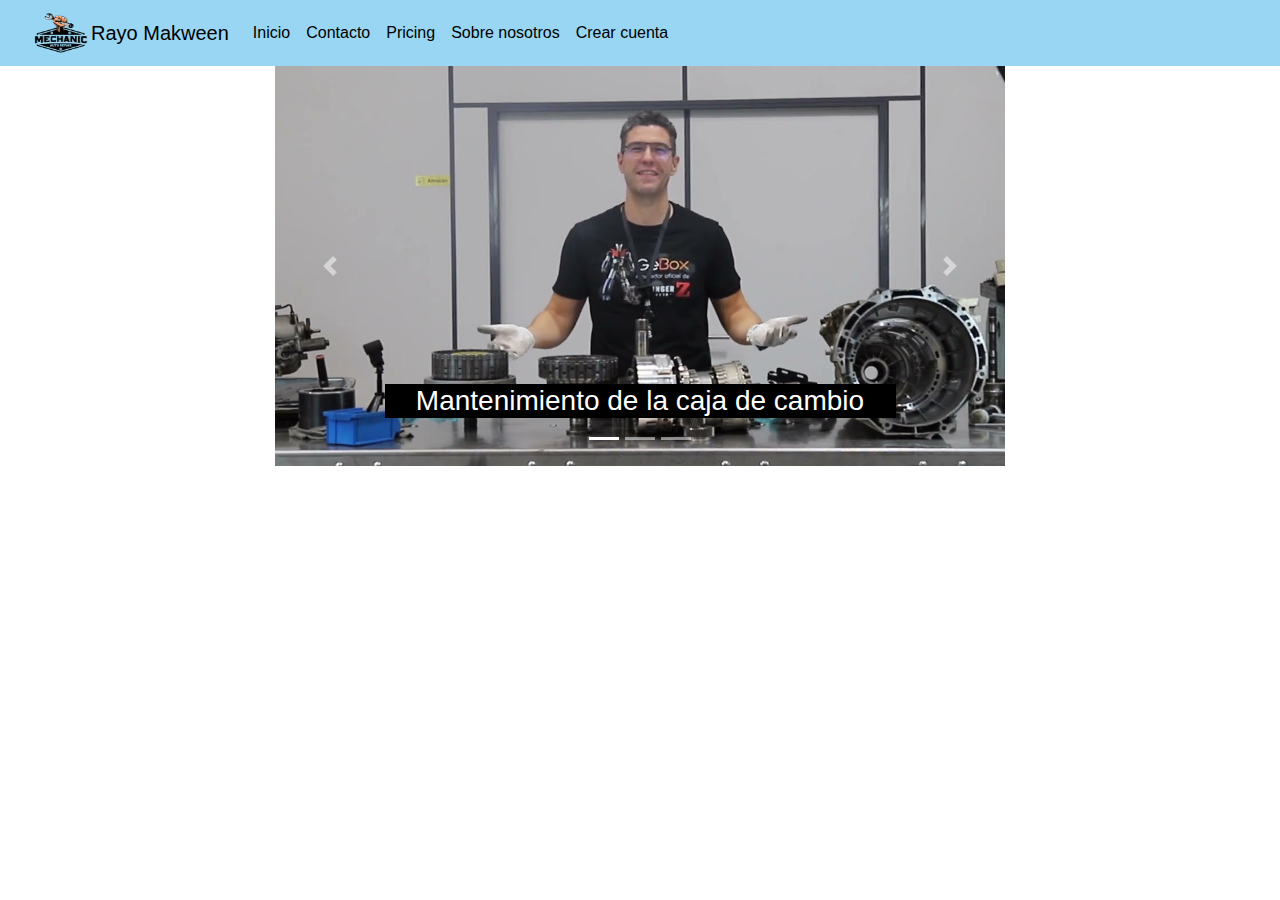
==== index.html @ 9b73094e "registro html & js / navbar "crear cuenta"" ====
<!DOCTYPE html>
<html lang="en">
<head>
    <meta charset="UTF-8">
    <meta http-equiv="X-UA-Compatible" content="IE=edge">
    <meta name="viewport" content="width=device-width, initial-scale=1.0">
    <title>Rayo Makween</title>
    <!--ACA SE LINKEA CDN DE BOOTSTRAP-->
    <link 
        rel="stylesheet" href="https://maxcdn.bootstrapcdn.com/bootstrap/4.0.0/css/bootstrap.min.css">
        <script src="https://ajax.googleapis.com/ajax/libs/jquery/3.2.1/jquery.min.js"></script>
        <script src="https://maxcdn.bootstrapcdn.com/bootstrap/4.0.0/js/bootstrap.min.js"></script>
    <!--ACA LINKEAMOS EL estilo.css-->
    <link rel="stylesheet" href="estilo.css">
</head>
<body>
    <!--ACA COLOCAMOS EL NAVBAR QUE NOS ENTREGA BOOTSTRAP-->
    <nav class="navbar navbar-expand-lg bg-body-tertiary" id="navcolor">
  <div class="container-fluid">
    <a href="#"><img src="imagenes/logomecanico.png" width="60" height="50"></a>
    <a class="navbar-brand" href="#" id="navletra">Rayo Makween</a>
    <button class="navbar-toggler" type="button" data-bs-toggle="collapse" data-bs-target="#navbarNavAltMarkup" aria-controls="navbarNavAltMarkup" aria-expanded="false" aria-label="Toggle navigation">
      <span class="navbar-toggler-icon"></span>
    </button>
    <div class="collapse navbar-collapse" id="navbarNavAltMarkup">
      <div class="navbar-nav">
        <a class="nav-link active" aria-current="page" href="index.html" id="navletra">Inicio</a>
        <a class="nav-link" href="contacto.html" id="navletra">Contacto</a>
        <a class="nav-link" href="#" id="navletra">Pricing</a>
        <a class="nav-link" href="#" id="navletra">Sobre nosotros</a>
        <a class="nav-link" href="registro.html" id="navletra">Crear cuenta</a>
      </div>
    </div>
  </div>
</nav>
<!-- CARRUSEL -->
<div class="container">
  <div class="row">
    <div class="col-md-8 mx-auto">
      <div id="myCarousel" class="carousel slide" data-ride="carousel">
        <ol class="carousel-indicators"> <!-- indicadores -->
          <li data-target="#myCarousel" data-slide-to="0" class="active"></li>
          <li data-target="#myCarousel" data-slide-to="1"></li>
          <li data-target="#myCarousel" data-slide-to="2"></li>
        </ol>
        <div class="carousel-inner"> <!-- imagenes del carrusel -->
          <div class="carousel-item active">
            <img src="imagenes/cajas-cambio.jpg" class="d-block w-100" alt="Imagen 1">
            <div class="carousel-caption">
              <h3 id="navtitulo">Mantenimiento de la caja de cambio</h3> <!-- texto del carrusel -->
            </div>
          </div>
          <div class="carousel-item">
            <img src="imagenes/electronica-automotriz.jpg" class="d-block w-100" alt="Imagen 2">
            <div class="carousel-caption">
              <h3 id="navtitulo">Control de electricidad</h3>
            </div>
          </div>
          <div class="carousel-item">
            <img src="imagenes/suspension-direccion.jpg" class="d-block w-100" alt="Imagen 3">
            <div class="carousel-caption">
              <h3 id="navtitulo">Revisión de suspensiones</h3>
            </div>
          </div>
        </div>
        <a class="carousel-control-prev" href="#myCarousel" role="button" data-slide="prev"> <!-- botones del carrusel -->
          <span class="carousel-control-prev-icon" aria-hidden="true"></span>
          <span class="sr-only">Anterior</span>
        </a>
        <a class="carousel-control-next" href="#myCarousel" role="button" data-slide="next">
          <span class="carousel-control-next-icon" aria-hidden="true"></span>
          <span class="sr-only">Siguiente</span>
        </a>
      </div>
    </div>
  </div>
</div>


</body>
</html>
---- estilo.css ----
#navcolor {
    background-color: rgb(152, 214, 243);
    
}

#navletra {
    color: black;
    
}

#navtitulo{
    color: white;
    background-color: black;
}

.carousel-item img {
    width: 500px;
    height: 400px;
  }
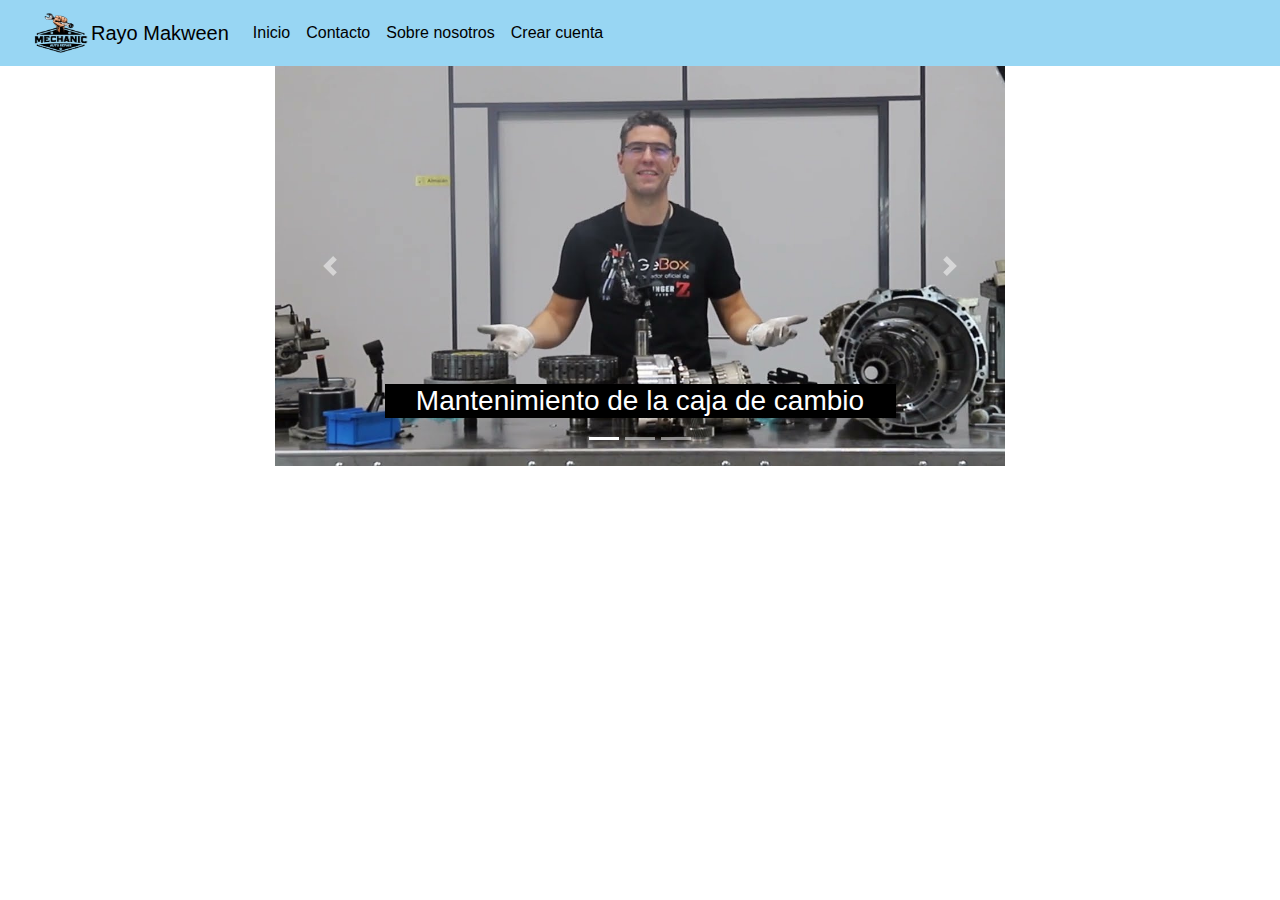
==== commit 7f7e6a24: "href y estilo sobre nosotros y registro" ====
--- a/index.html
+++ b/index.html
@@ -26,8 +26,7 @@
       <div class="navbar-nav">
         <a class="nav-link active" aria-current="page" href="index.html" id="navletra">Inicio</a>
         <a class="nav-link" href="contacto.html" id="navletra">Contacto</a>
-        <a class="nav-link" href="#" id="navletra">Pricing</a>
-        <a class="nav-link" href="#" id="navletra">Sobre nosotros</a>
+        <a class="nav-link" href="nosotros.html" id="navletra">Sobre nosotros</a>
         <a class="nav-link" href="registro.html" id="navletra">Crear cuenta</a>
       </div>
     </div>
--- a/estilo.css
+++ b/estilo.css
@@ -16,5 +16,56 @@
 .carousel-item img {
     width: 500px;
     height: 400px;
-  }
-  +}
+
+#registrocolor{
+    
+    height: 610px;
+    width: 750px;
+    padding: 30px  ; 
+    background-color: rgb(88, 190, 236);
+    border: solid rgb(138, 100, 226) ;
+    margin-left: 10px;
+    margin-right: 10px;
+    margin-top: 5px;
+    margin-bottom: 5px;
+}
+
+#error{
+    color: white;
+    background-color: red;
+    height: auto;
+    width: auto;
+}
+
+#succes{
+    color: white;
+    background-color: green;
+    height: auto;
+    width: auto;
+}
+
+#fondo{
+    background-color: rgb(152, 214, 243);
+}
+
+#titulonosotros{
+    background-color: rgb(152, 214, 243);
+}
+
+#contenedorgr {
+    display: flex;
+    flex-direction: row;
+    justify-content: space-between;
+    position: fixed;
+    bottom: 0;
+    left: 0;
+    right: 0;
+    padding: 10px;
+    background-color: rgb(138, 100, 226);
+}
+
+#contenedorpq {
+    width: 30%;
+
+}
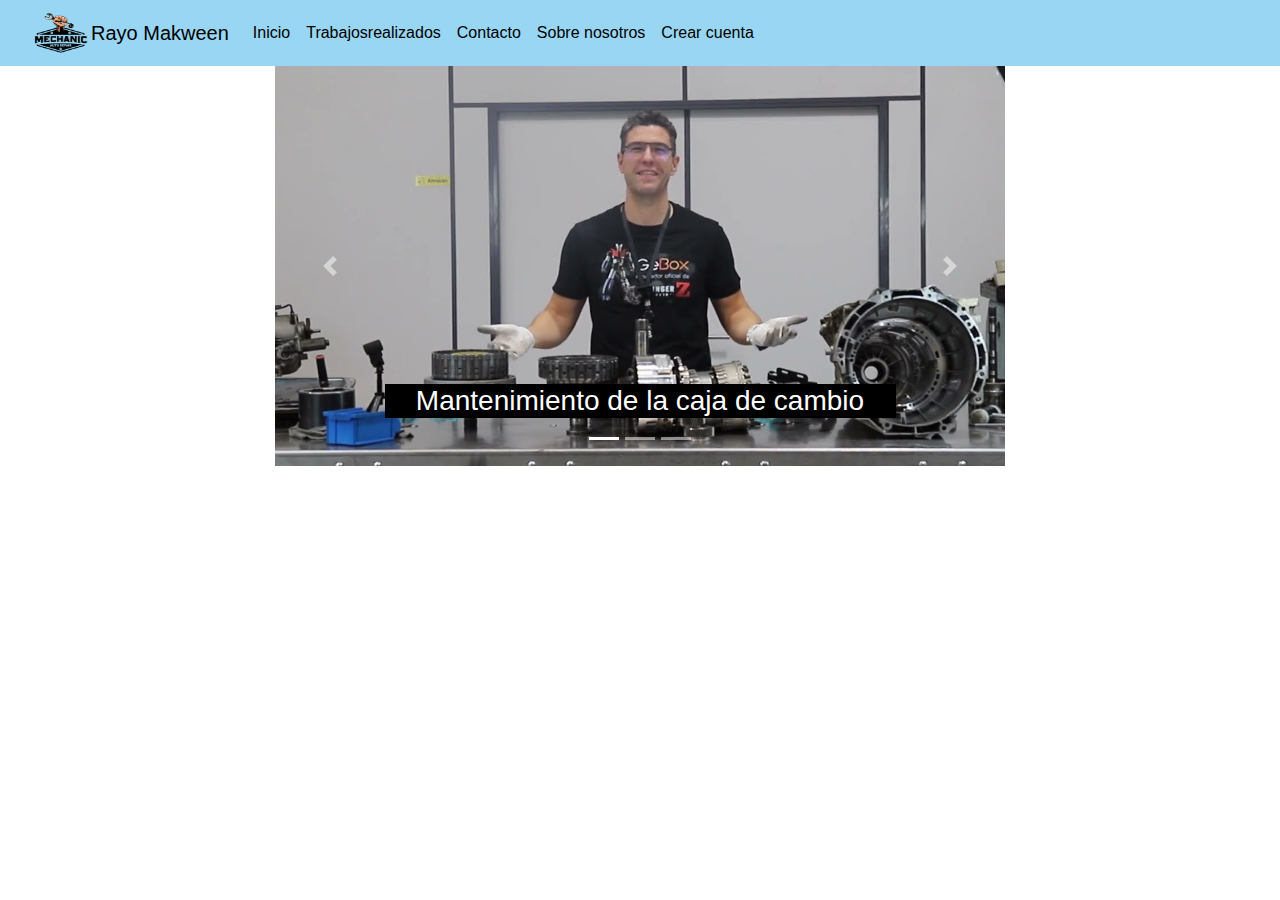
==== commit 0e6e3cc1: "Pequeños cambios" ====
--- a/index.html
+++ b/index.html
@@ -25,6 +25,7 @@
     <div class="collapse navbar-collapse" id="navbarNavAltMarkup">
       <div class="navbar-nav">
         <a class="nav-link active" aria-current="page" href="index.html" id="navletra">Inicio</a>
+        <a class="nav-link" href="Trabajosrealizados.html" id="navletra">Trabajosrealizados</a>
         <a class="nav-link" href="contacto.html" id="navletra">Contacto</a>
         <a class="nav-link" href="nosotros.html" id="navletra">Sobre nosotros</a>
         <a class="nav-link" href="registro.html" id="navletra">Crear cuenta</a>
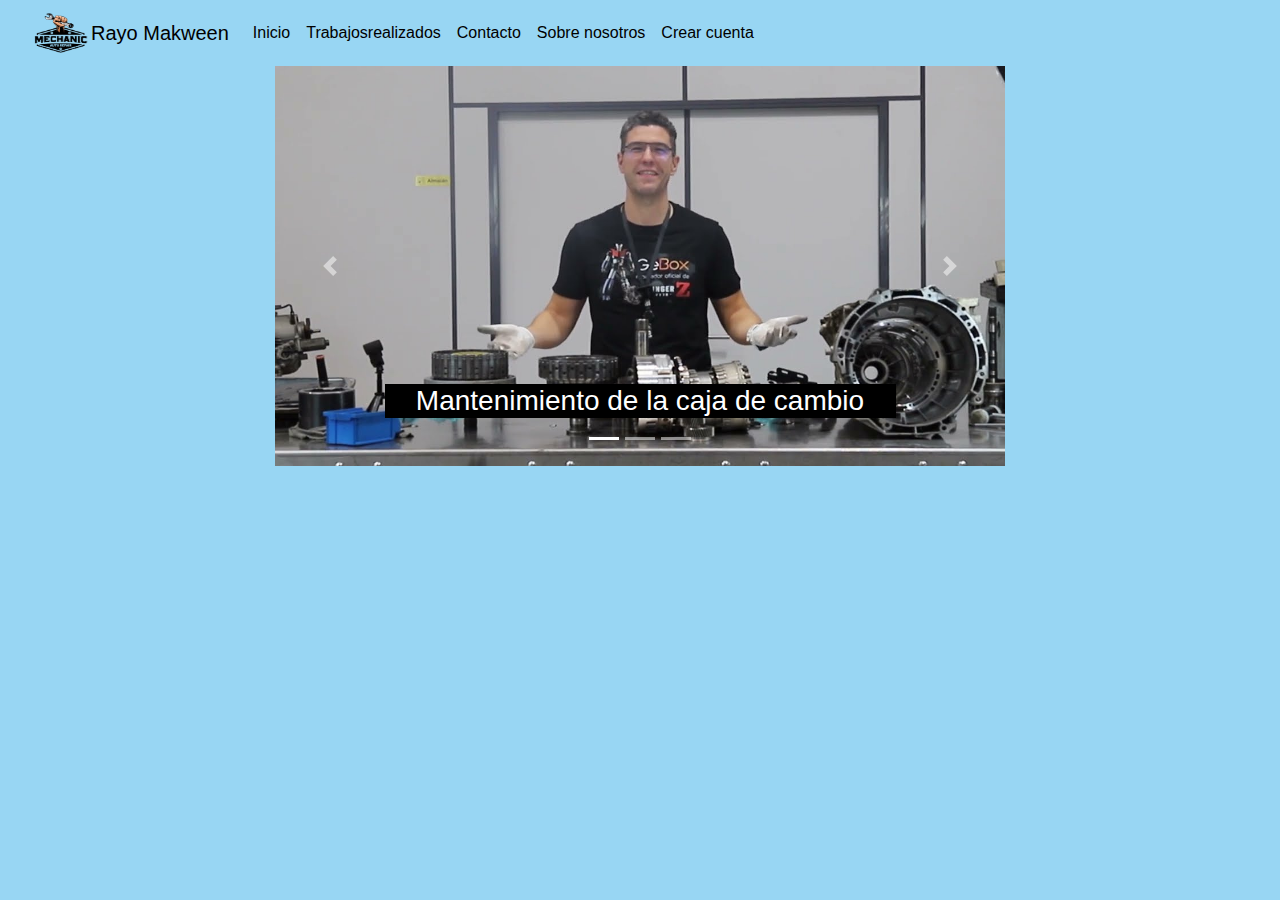
==== commit 4eda94a8: "fondo index" ====
--- a/index.html
+++ b/index.html
@@ -13,7 +13,7 @@
     <!--ACA LINKEAMOS EL estilo.css-->
     <link rel="stylesheet" href="estilo.css">
 </head>
-<body>
+<body id="fondo">
     <!--ACA COLOCAMOS EL NAVBAR QUE NOS ENTREGA BOOTSTRAP-->
     <nav class="navbar navbar-expand-lg bg-body-tertiary" id="navcolor">
   <div class="container-fluid">
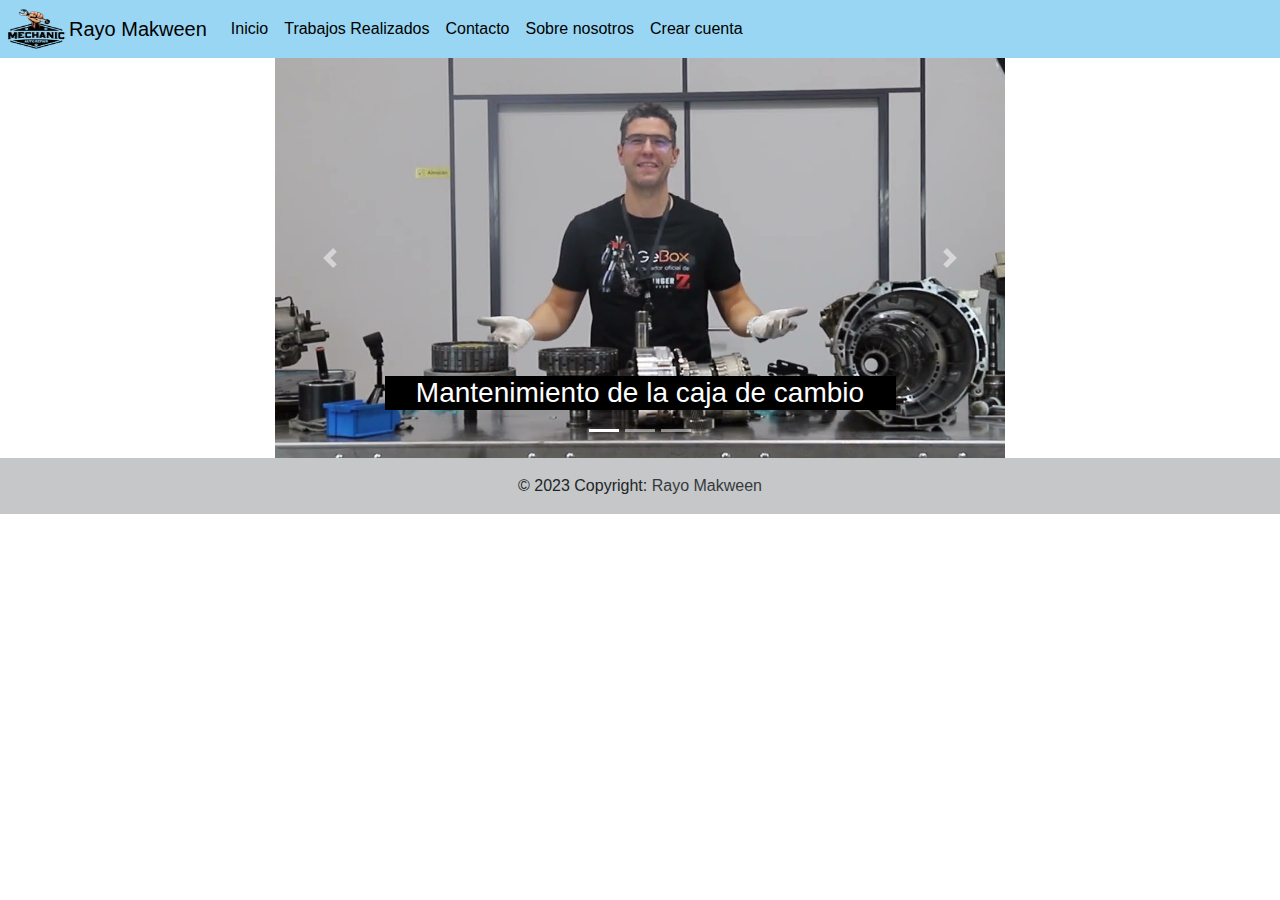
==== commit 586f0406: "Signed-off-by: Masterk2123 <ke.arucutipa@duocuc.cl>" ====
--- a/index.html
+++ b/index.html
@@ -1,37 +1,49 @@
 <!DOCTYPE html>
-<html lang="en">
+<html lang="es">
 <head>
+    <!-- TIPO DE ESCRITURA ACEPTADA SU COMPATIBILIDAD Y MAS CARACTERISTICAS DE LA PAGINA -->
     <meta charset="UTF-8">
+    <meta content="dark" name="color-scheme">
+    <meta content="origin" name="referrer">
+    <meta name="author" content="Masterk2123">
+    <meta name="description" content="actividad-programacion-web">
     <meta http-equiv="X-UA-Compatible" content="IE=edge">
     <meta name="viewport" content="width=device-width, initial-scale=1.0">
     <title>Rayo Makween</title>
+    <link rel="icon" href="icons/logo.png">
     <!--ACA SE LINKEA CDN DE BOOTSTRAP-->
     <link 
         rel="stylesheet" href="https://maxcdn.bootstrapcdn.com/bootstrap/4.0.0/css/bootstrap.min.css">
         <script src="https://ajax.googleapis.com/ajax/libs/jquery/3.2.1/jquery.min.js"></script>
         <script src="https://maxcdn.bootstrapcdn.com/bootstrap/4.0.0/js/bootstrap.min.js"></script>
     <!--ACA LINKEAMOS EL estilo.css-->
-    <link rel="stylesheet" href="estilo.css">
+    <link rel="stylesheet" href="css/style.css">
 </head>
-<body id="fondo">
+<body>
     <!--ACA COLOCAMOS EL NAVBAR QUE NOS ENTREGA BOOTSTRAP-->
-    <nav class="navbar navbar-expand-lg bg-body-tertiary" id="navcolor">
-  <div class="container-fluid">
-    <a href="#"><img src="imagenes/logomecanico.png" width="60" height="50"></a>
-    <a class="navbar-brand" href="#" id="navletra">Rayo Makween</a>
-    <button class="navbar-toggler" type="button" data-bs-toggle="collapse" data-bs-target="#navbarNavAltMarkup" aria-controls="navbarNavAltMarkup" aria-expanded="false" aria-label="Toggle navigation">
+    <!-- CARACTERISTICAS PARA QUE LA PAGINA SEA RESPONSIVA -->
+    <nav class="navbar navbar-expand-lg bg-body-tertiary p-0" id="navcolor">
+      <div class="container-fluid p-1">
+  <!-- ACA COLOCAMOS EL LOGO DE LA EMPRESA EN EL LADO IZQUIERDO DE LA BARRA DE NAVEGACION -->
+  <a href="#"><img src="icons/logo.png" width="65" height="50"></a>
+  <!-- NOMBRAMOS LA EMPRESA EN LA BARRA DE NAVEGACION -->
+  <a class="navbar-brand" href="#" id="navletra">Rayo Makween</a>
+  <!-- CARACTERISTICAS DE LOS BOTONES EN LA BARRA DE NAVEGACION -->
+  <button class="navbar-toggler" type="button" data-bs-toggle="collapse" data-bs-target="#navbarNavAltMarkup" 
+  aria-controls="navbarNavAltMarkup" aria-expanded="false" aria-label="Toggle navigation">
       <span class="navbar-toggler-icon"></span>
-    </button>
-    <div class="collapse navbar-collapse" id="navbarNavAltMarkup">
+  </button>
+  <div class="collapse navbar-collapse" id="navbarNavAltMarkup">
+      <!-- LINKS DE AS PAGINAS SELECCIONABLES -->
       <div class="navbar-nav">
         <a class="nav-link active" aria-current="page" href="index.html" id="navletra">Inicio</a>
-        <a class="nav-link" href="Trabajosrealizados.html" id="navletra">Trabajosrealizados</a>
+        <a class="nav-link" href="pag_caja.html" id="navletra">Trabajos Realizados</a>
         <a class="nav-link" href="contacto.html" id="navletra">Contacto</a>
         <a class="nav-link" href="nosotros.html" id="navletra">Sobre nosotros</a>
         <a class="nav-link" href="registro.html" id="navletra">Crear cuenta</a>
-      </div>
-    </div>
   </div>
+</div>
+</div>
 </nav>
 <!-- CARRUSEL -->
 <div class="container">
@@ -45,19 +57,19 @@
         </ol>
         <div class="carousel-inner"> <!-- imagenes del carrusel -->
           <div class="carousel-item active">
-            <img src="imagenes/cajas-cambio.jpg" class="d-block w-100" alt="Imagen 1">
+            <a href="pag_caja.html"><img src="images/cajas-cambio.jpg" class="d-block w-100" alt="Imagen 1"></a>
             <div class="carousel-caption">
               <h3 id="navtitulo">Mantenimiento de la caja de cambio</h3> <!-- texto del carrusel -->
             </div>
           </div>
           <div class="carousel-item">
-            <img src="imagenes/electronica-automotriz.jpg" class="d-block w-100" alt="Imagen 2">
+            <a href="pag_electri.html"><img src="images/electronica-automotriz.jpg" class="d-block w-100" alt="Imagen 2"></a>
             <div class="carousel-caption">
               <h3 id="navtitulo">Control de electricidad</h3>
             </div>
           </div>
           <div class="carousel-item">
-            <img src="imagenes/suspension-direccion.jpg" class="d-block w-100" alt="Imagen 3">
+            <a href="pag_suspe.html"><img src="images/suspension-direccion.jpg" class="d-block w-100" alt="Imagen 3"></a>
             <div class="carousel-caption">
               <h3 id="navtitulo">Revisión de suspensiones</h3>
             </div>
@@ -75,7 +87,13 @@
     </div>
   </div>
 </div>
-
-
+<footer class="bg-light text-center text-lg-start">
+  <!-- Copyright -->
+  <div class="text-center p-3" style="background-color: rgba(0, 0, 0, 0.2);">
+  © 2023 Copyright:
+  <a class="text-dark" href="#">Rayo Makween</a>
+  </div>
+  <!-- Copyright -->
+</footer>
 </body>
 </html>--- a/css/style.css
+++ b/css/style.css
@@ -0,0 +1,71 @@
+#navcolor {
+    background-color: rgb(152, 214, 243);
+    
+}
+
+#navletra {
+    color: black;
+    
+}
+
+#navtitulo{
+    color: white;
+    background-color: black;
+}
+
+.carousel-item img {
+    width: 500px;
+    height: 400px;
+}
+
+#registrocolor{
+    
+    height: 610px;
+    width: 750px;
+    padding: 30px  ; 
+    background-color: rgb(88, 190, 236);
+    border: solid rgb(138, 100, 226) ;
+    margin-left: 10px;
+    margin-right: 10px;
+    margin-top: 5px;
+    margin-bottom: 5px;
+}
+
+#error{
+    color: white;
+    background-color: red;
+    height: auto;
+    width: auto;
+}
+
+#succes{
+    color: white;
+    background-color: green;
+    height: auto;
+    width: auto;
+}
+
+#fondo{
+    background-color: rgb(152, 214, 243);
+}
+
+#titulonosotros{
+    background-color: rgb(152, 214, 243);
+}
+
+#contenedorgr {
+    display: flex;
+    flex-direction: row;
+    justify-content: space-between;
+    position: fixed;
+    bottom: 0;
+    left: 0;
+    right: 0;
+    padding: 10px;
+    background-color: rgb(138, 100, 226);
+}
+
+#contenedorpq {
+    width: 30%;
+
+}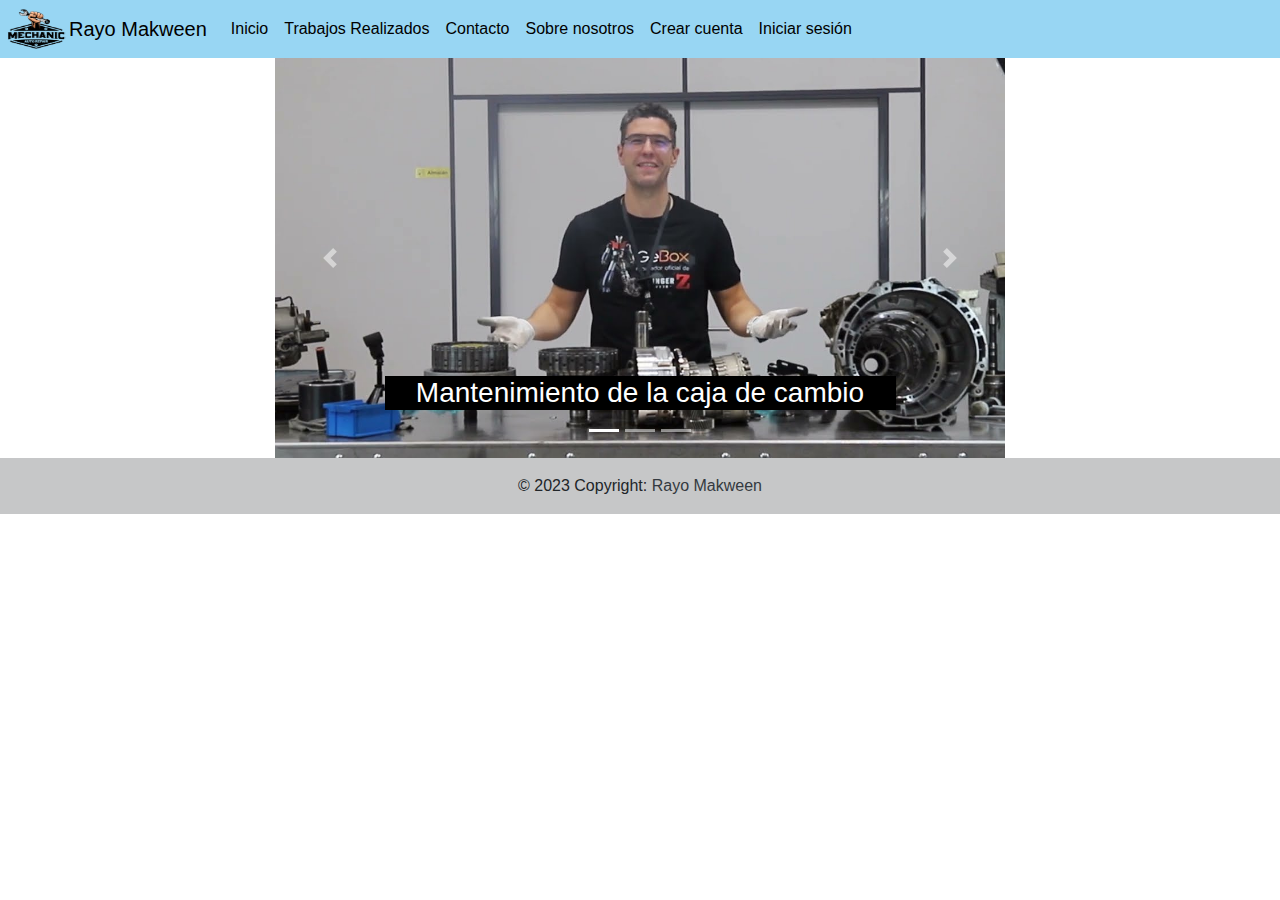
==== commit cb2a32f0: "cambios en iniciosesion.html" ====
--- a/index.html
+++ b/index.html
@@ -41,6 +41,7 @@
         <a class="nav-link" href="contacto.html" id="navletra">Contacto</a>
         <a class="nav-link" href="nosotros.html" id="navletra">Sobre nosotros</a>
         <a class="nav-link" href="registro.html" id="navletra">Crear cuenta</a>
+        <a class="nav-link" href="iniciosesion.html" id="navletra">Iniciar sesión</a>
   </div>
 </div>
 </div>
--- a/css/style.css
+++ b/css/style.css
@@ -23,6 +23,21 @@
     height: 610px;
     width: 750px;
     padding: 30px  ; 
+    background-color: rgb(88, 190, 236);
+    border: solid rgb(138, 100, 226) ;
+    margin-left: 10px;
+    margin-right: 10px;
+    margin-top: 5px;
+    margin-bottom: 5px;
+}
+
+#logincolor{
+    height: 400px;
+    width: 400px;
+    position: absolute;
+    top: 50%;
+    left: 50%;
+    transform: translate(-50%, -50%);
     background-color: rgb(88, 190, 236);
     border: solid rgb(138, 100, 226) ;
     margin-left: 10px;
@@ -68,4 +83,4 @@
 #contenedorpq {
     width: 30%;
 
-}+}
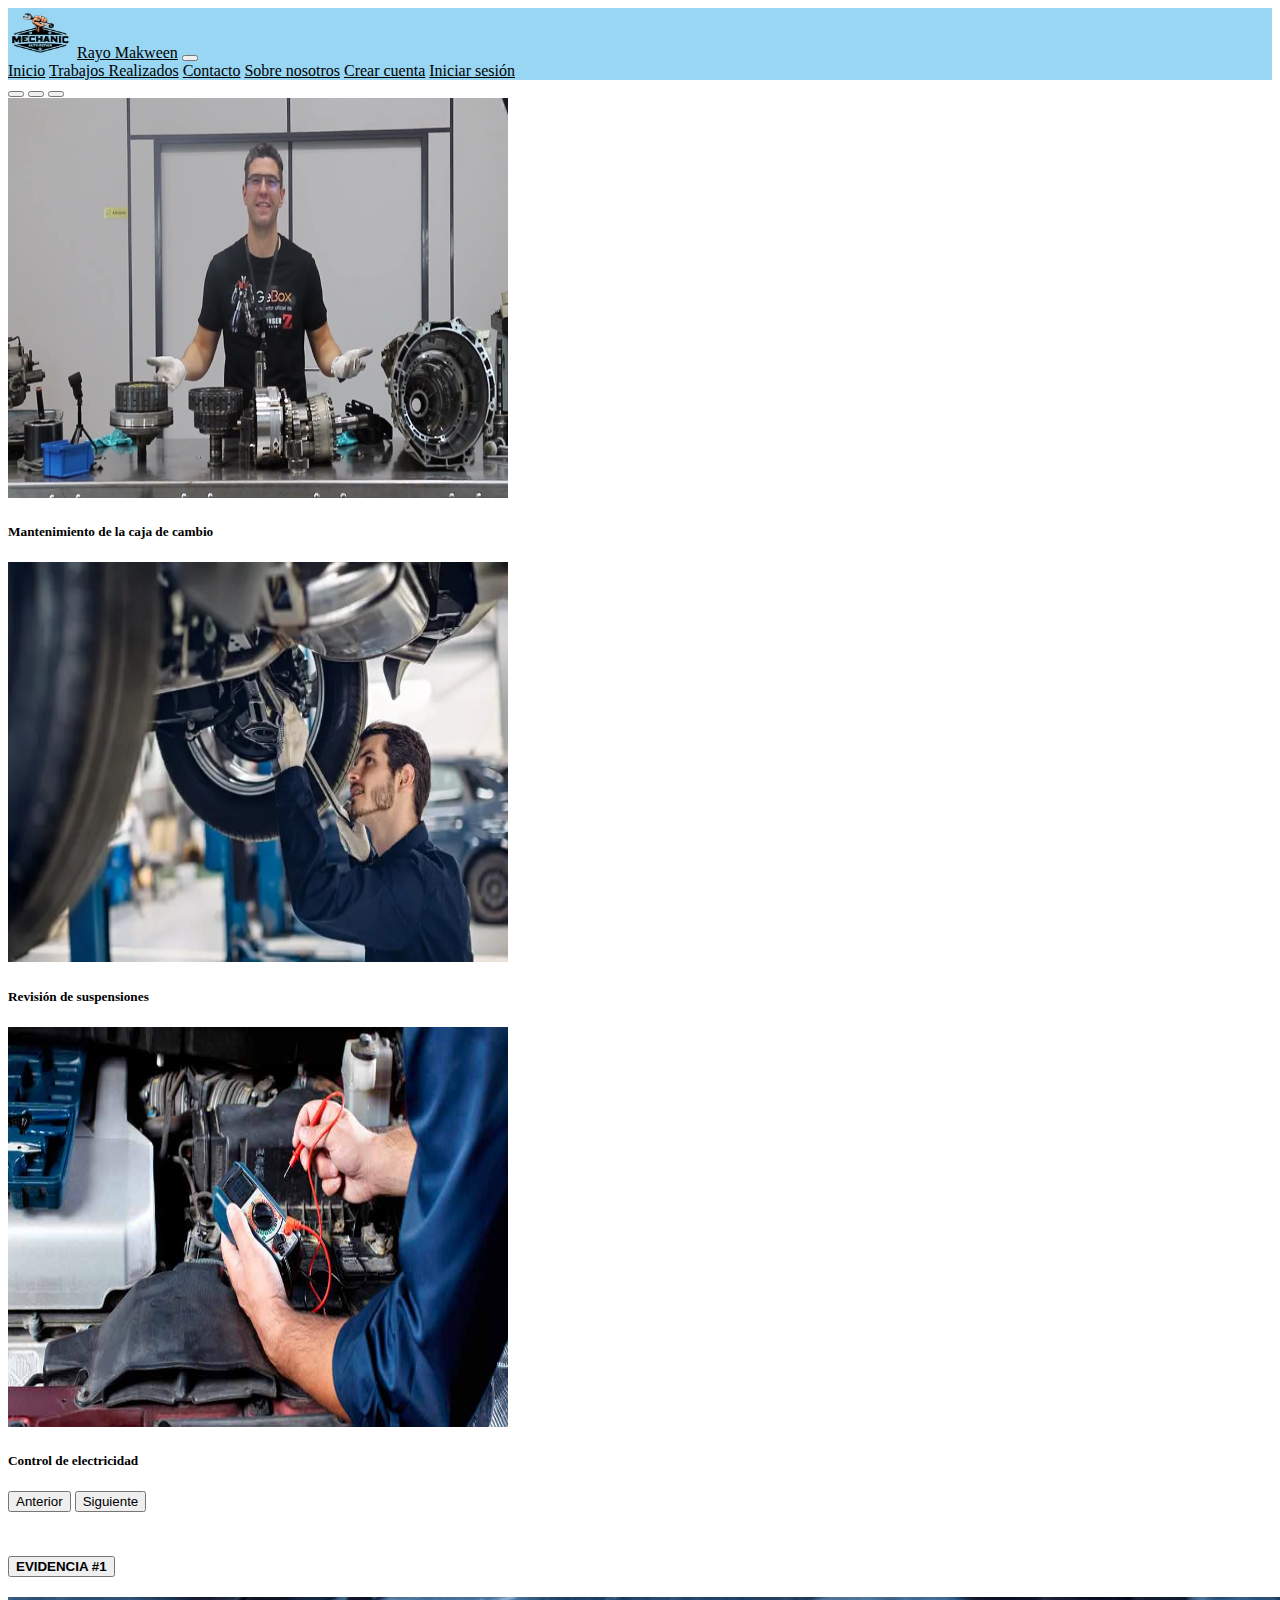
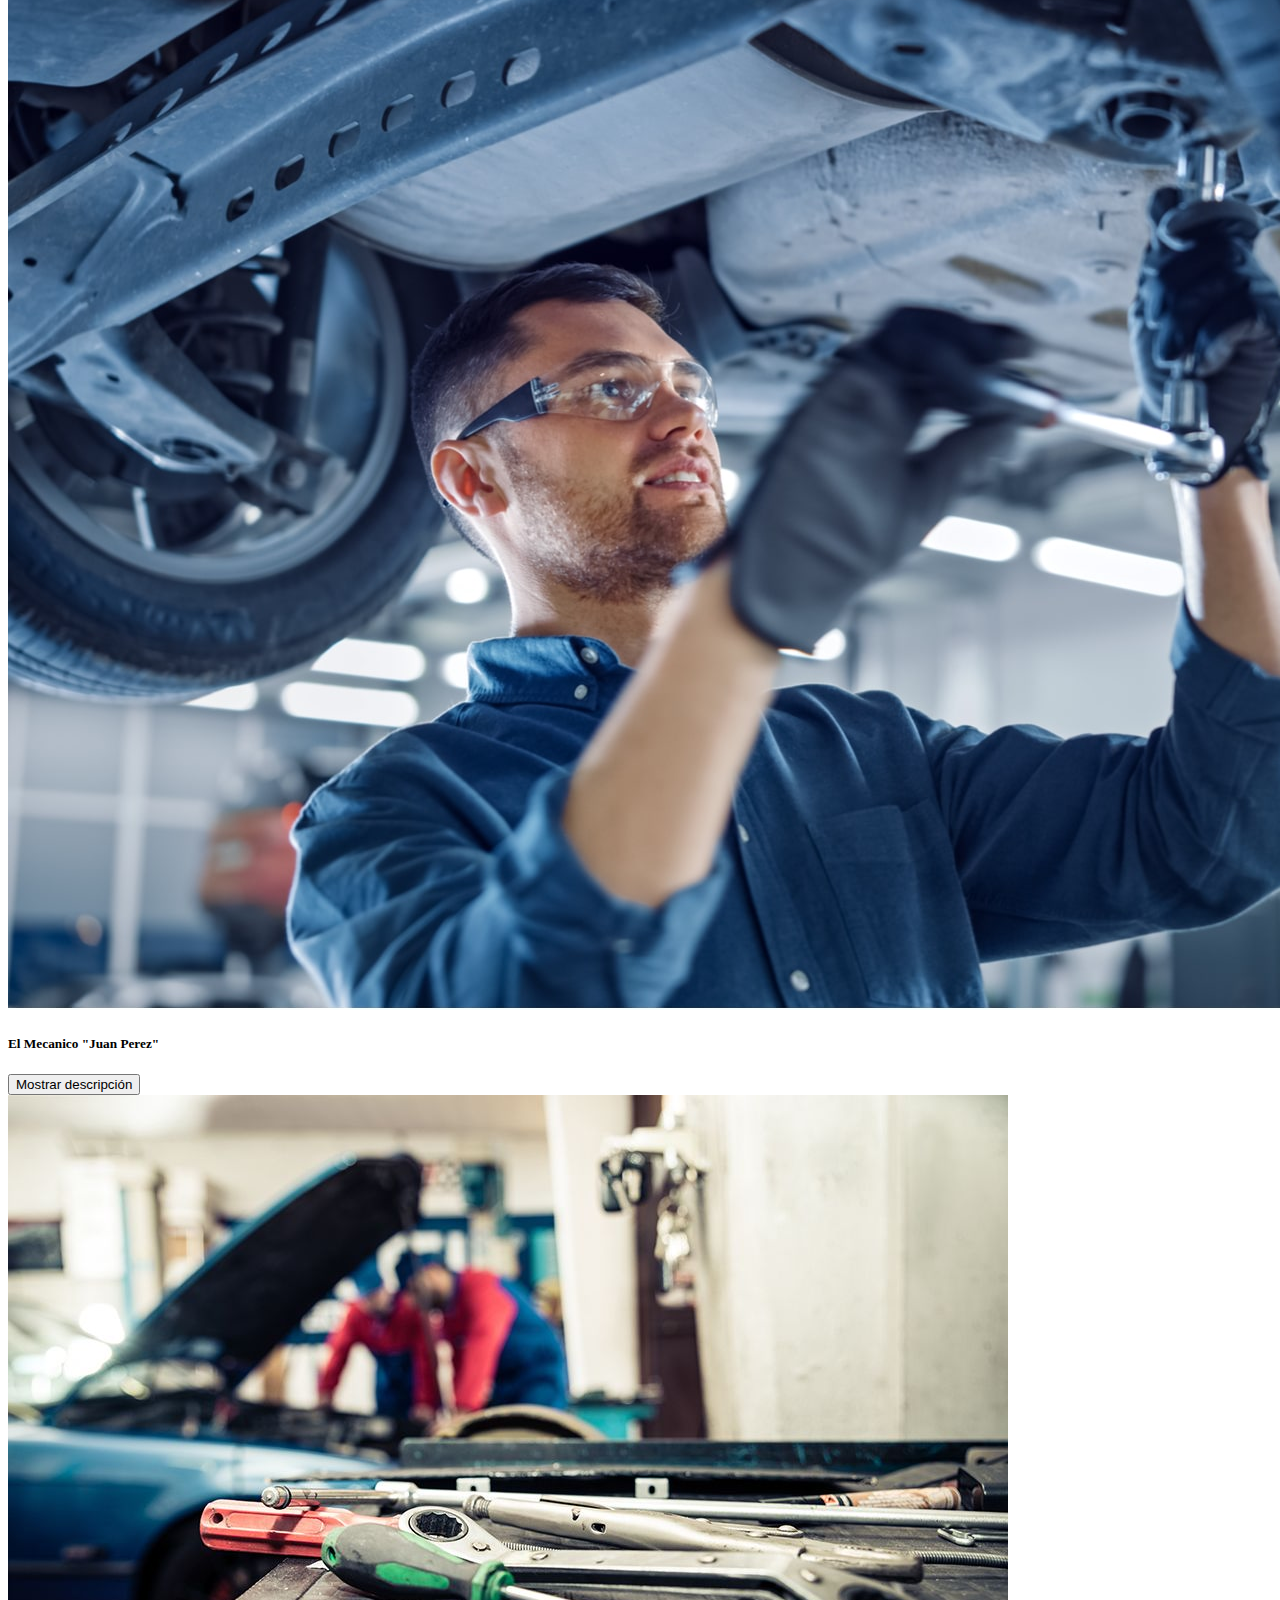
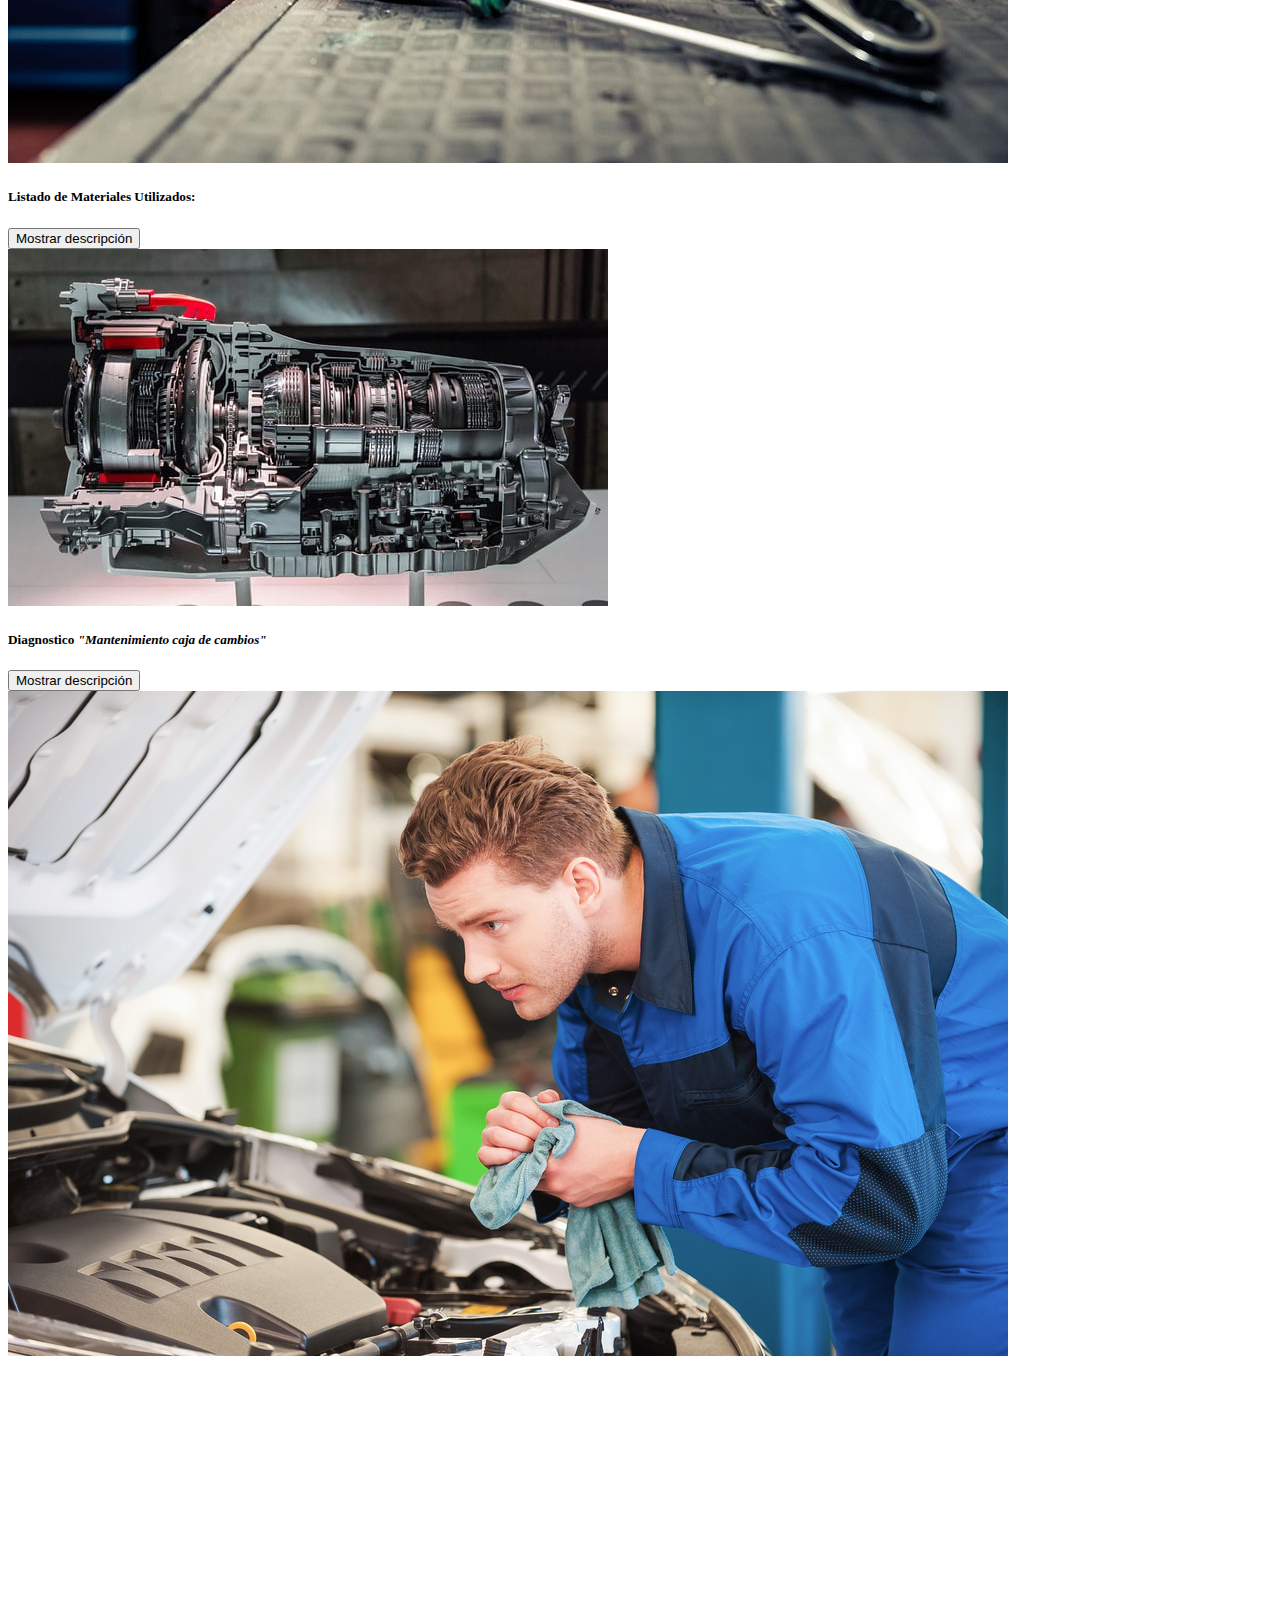
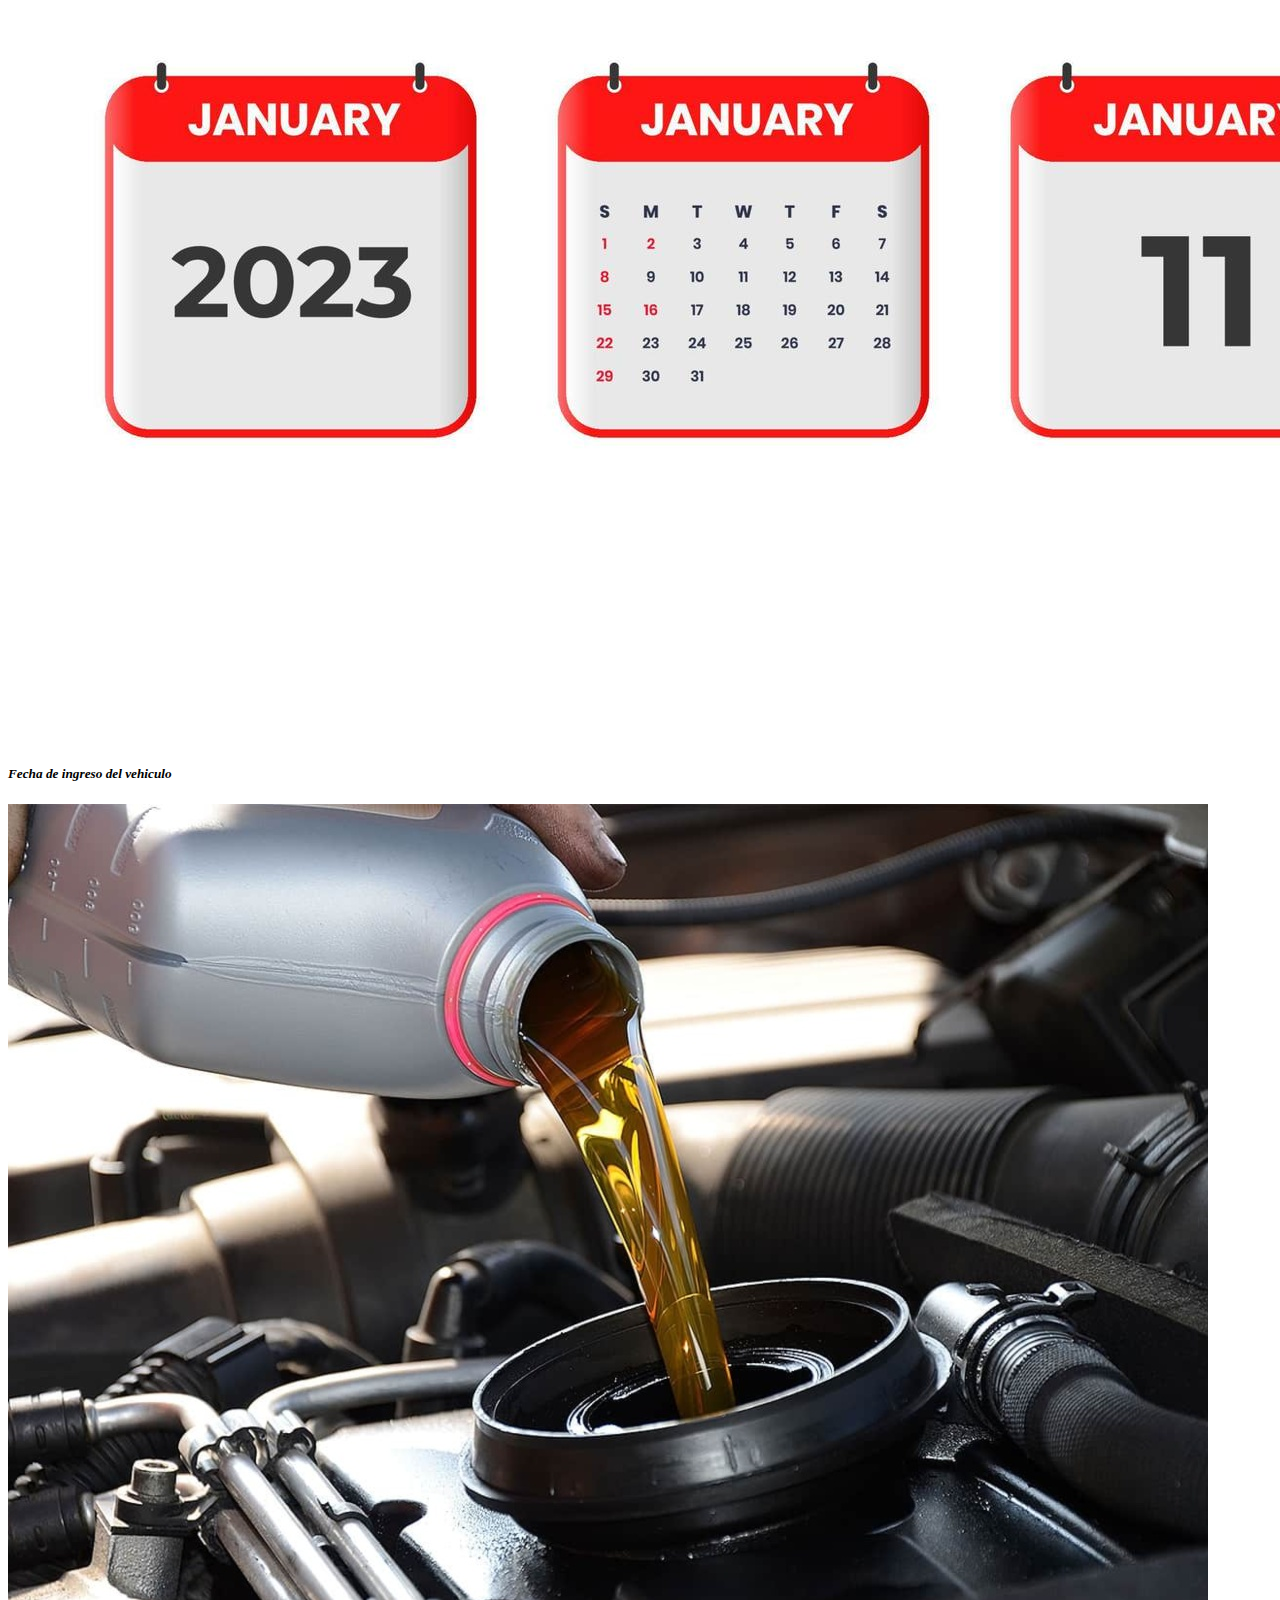
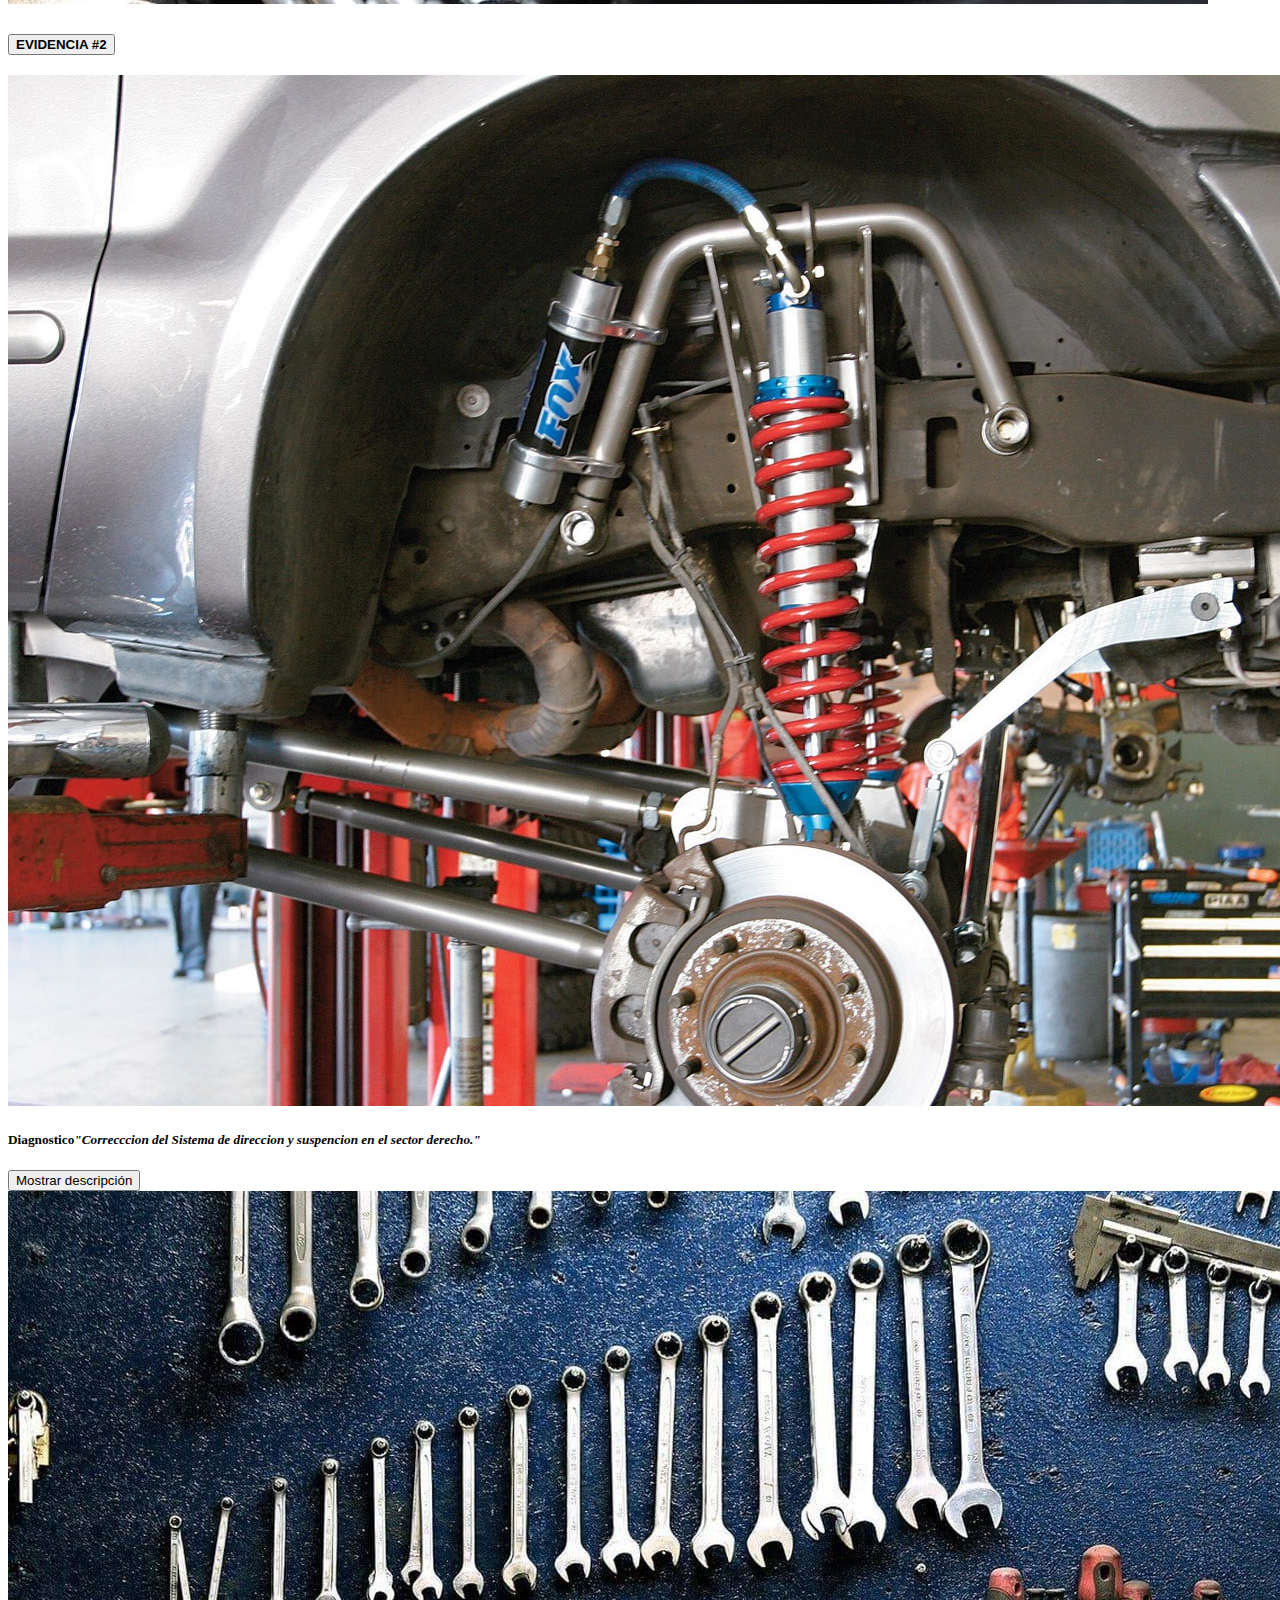
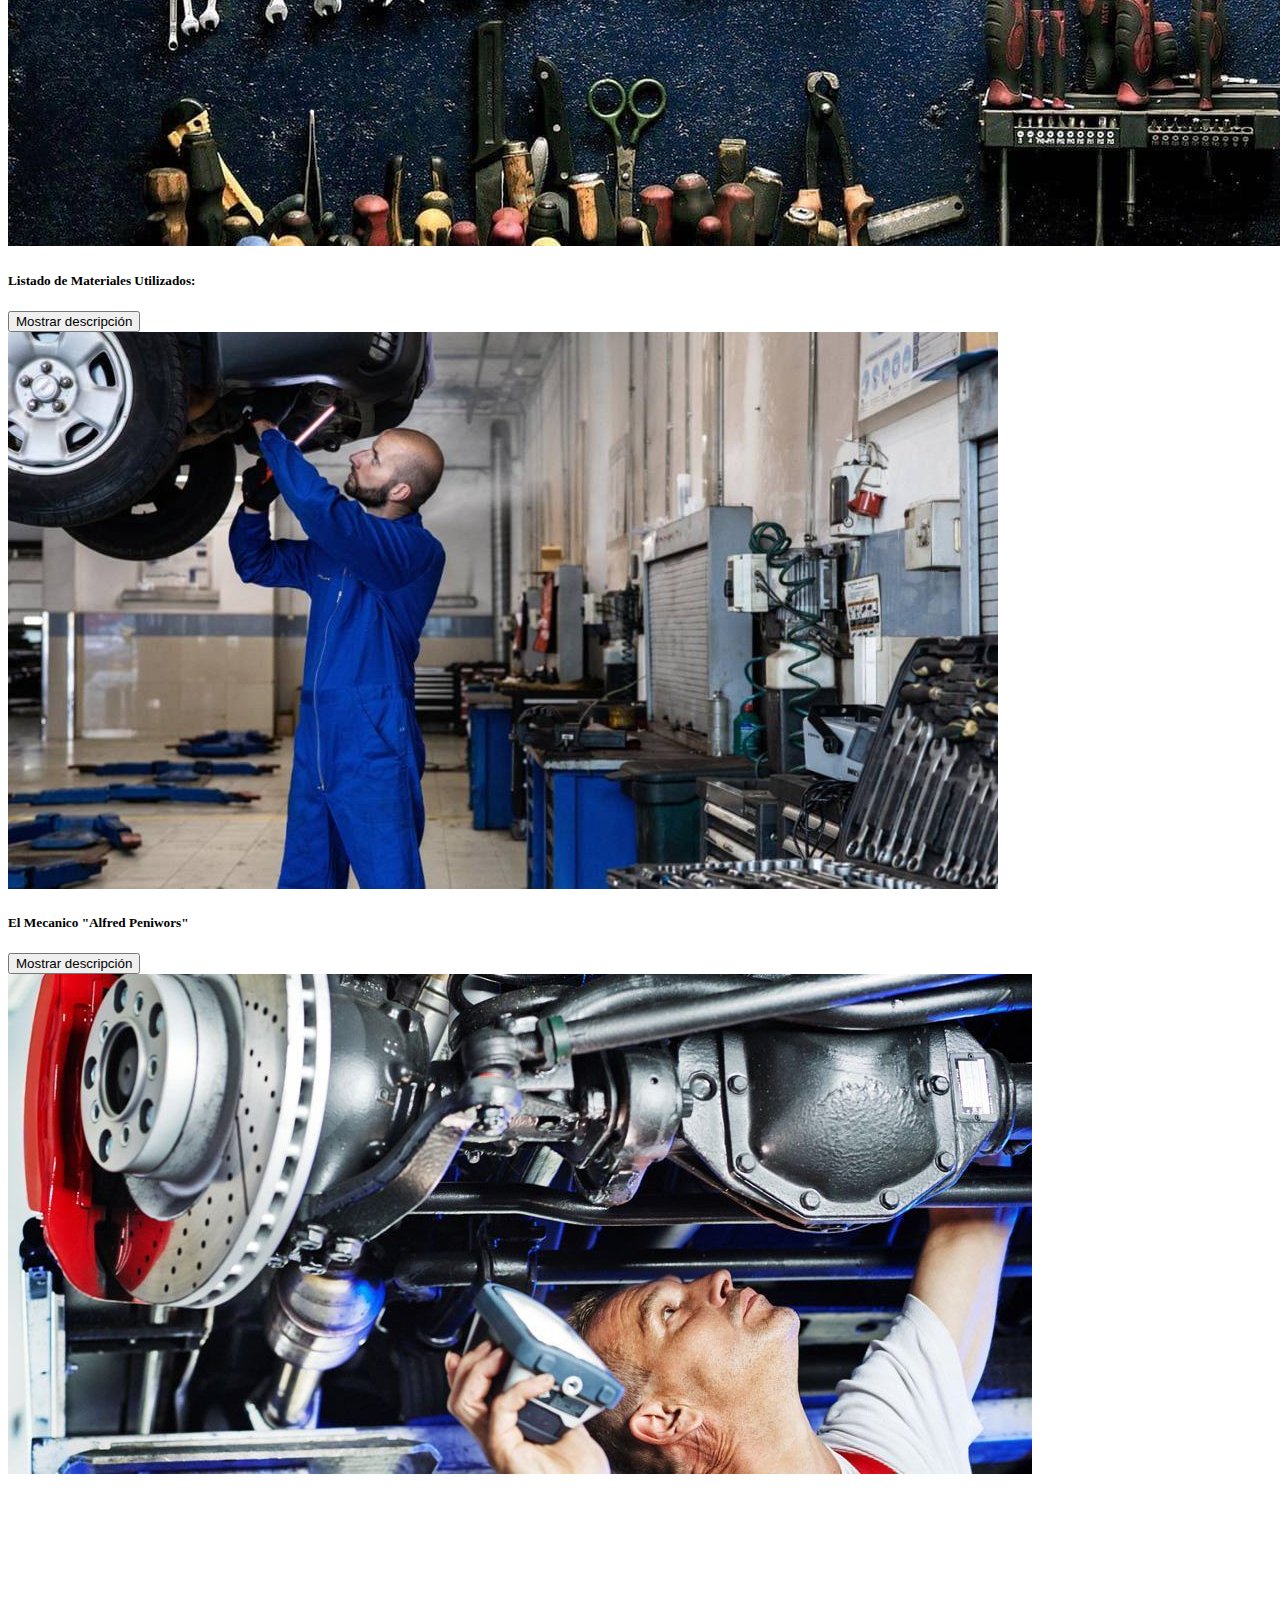
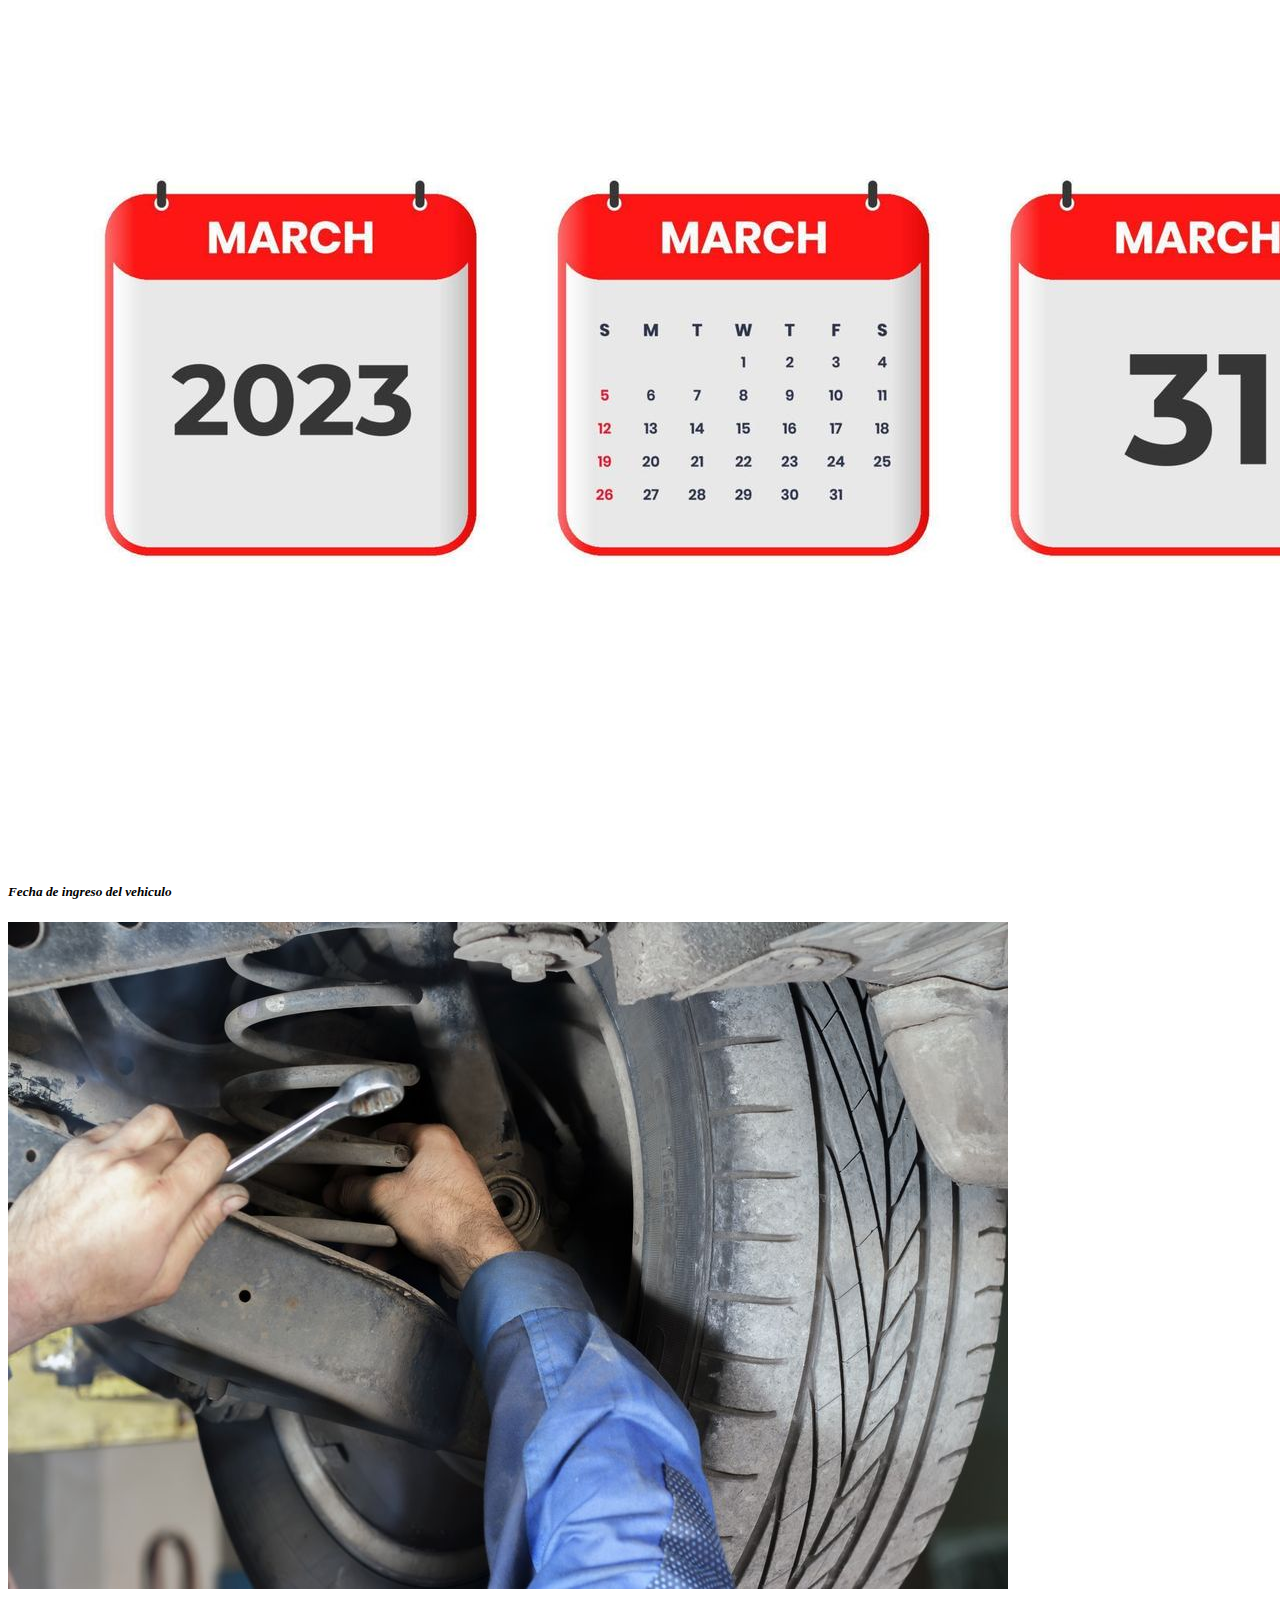
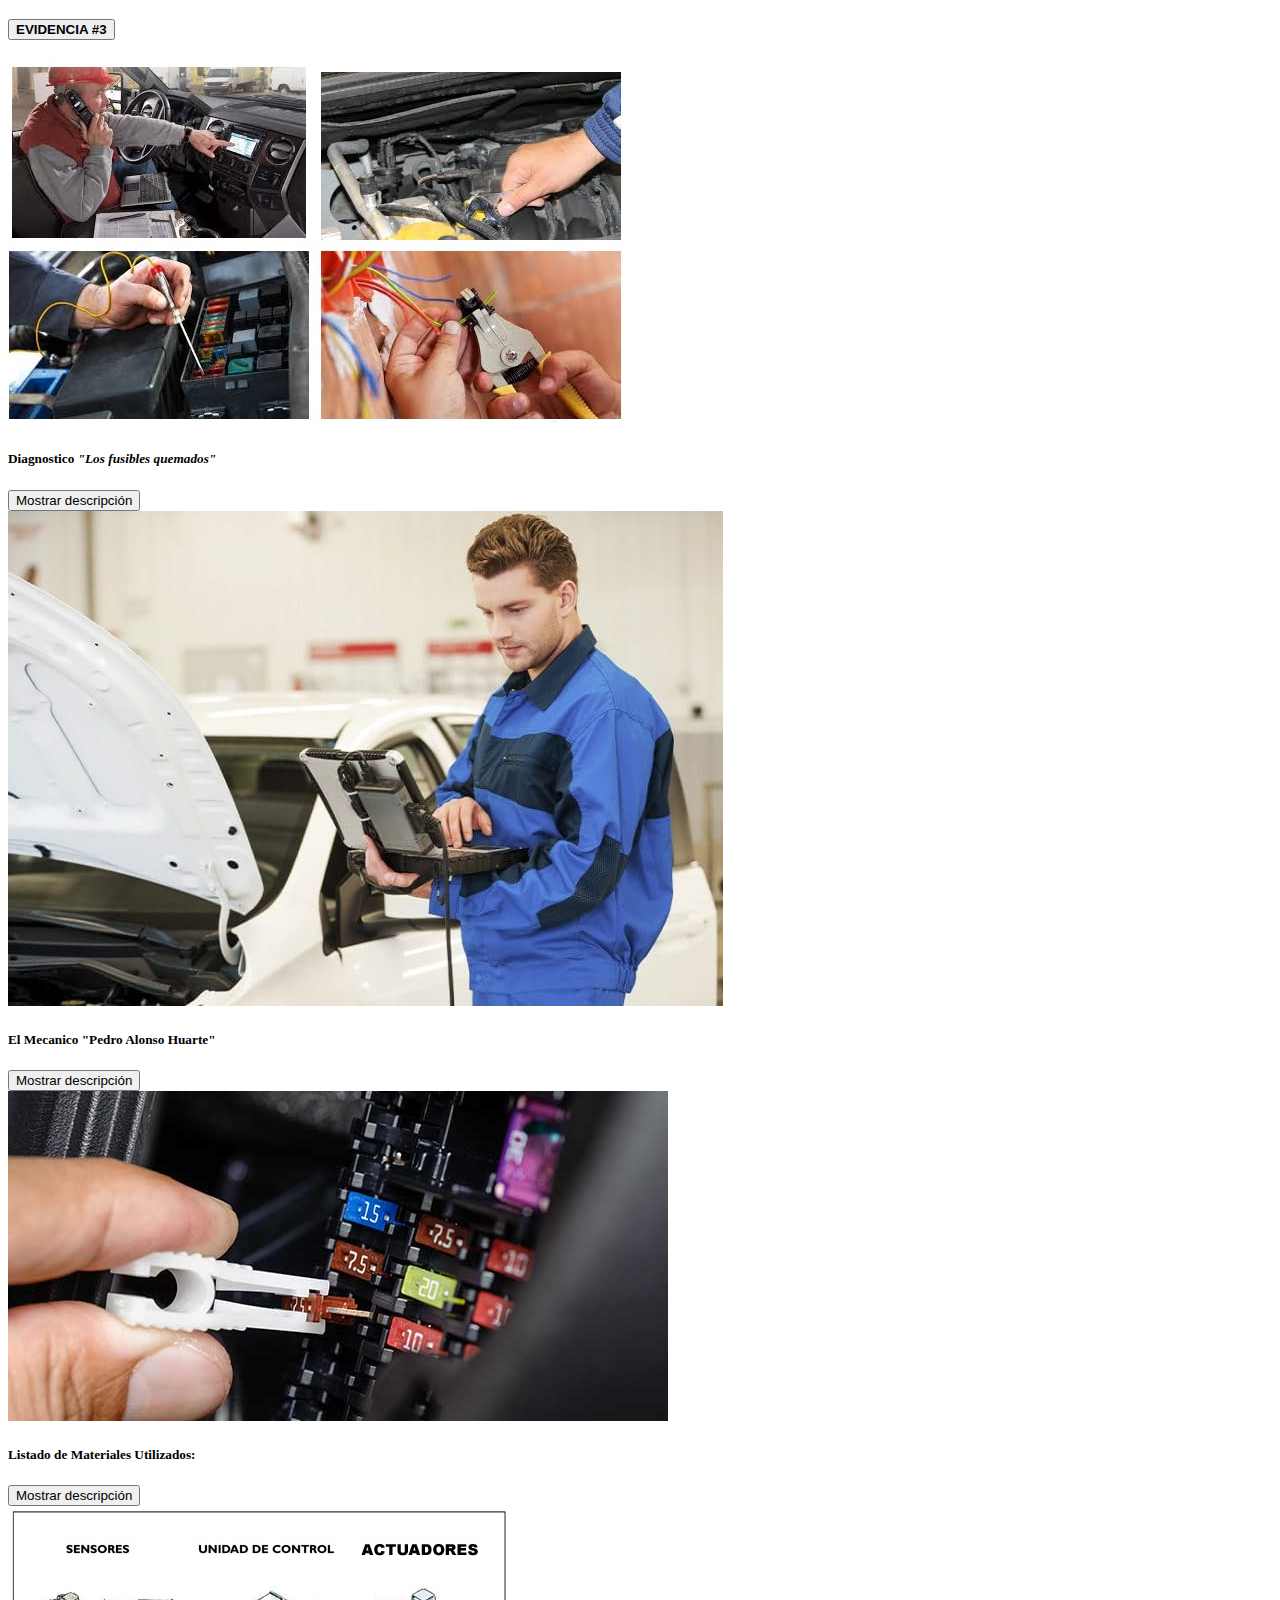
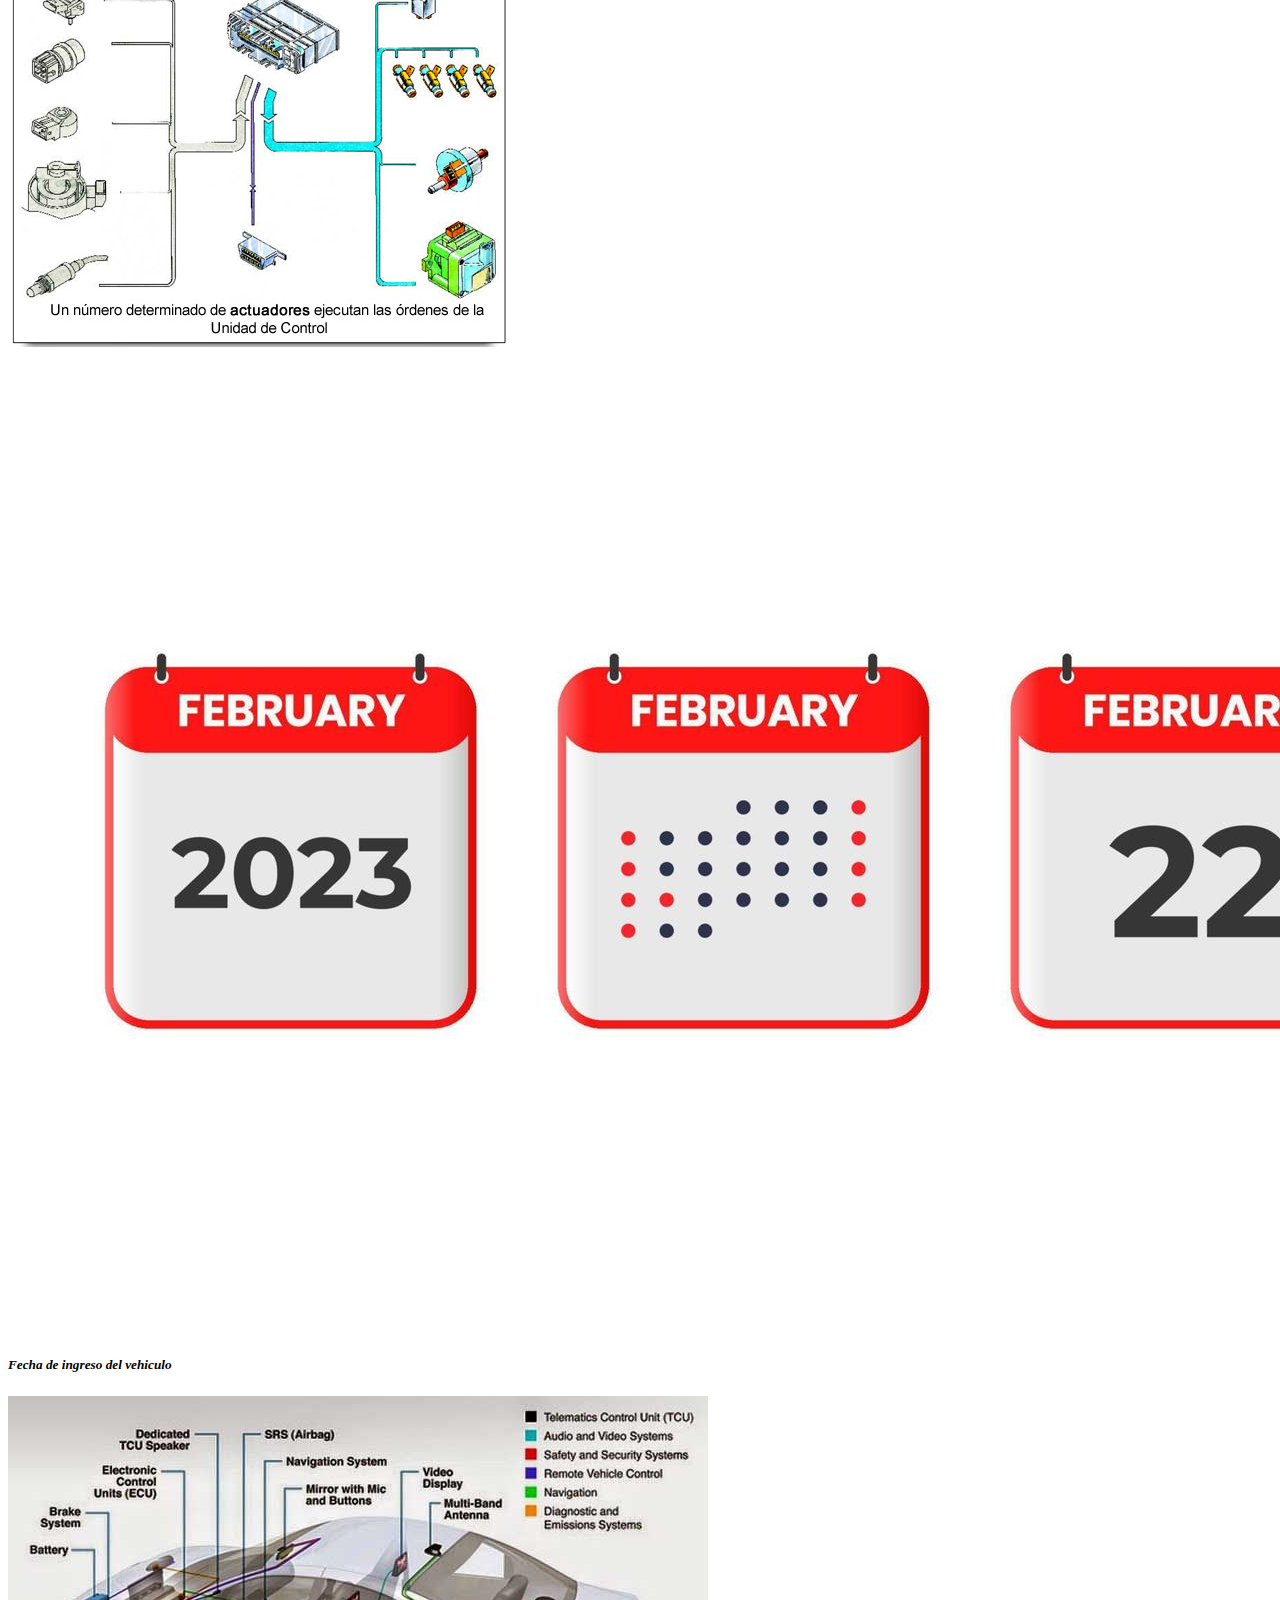
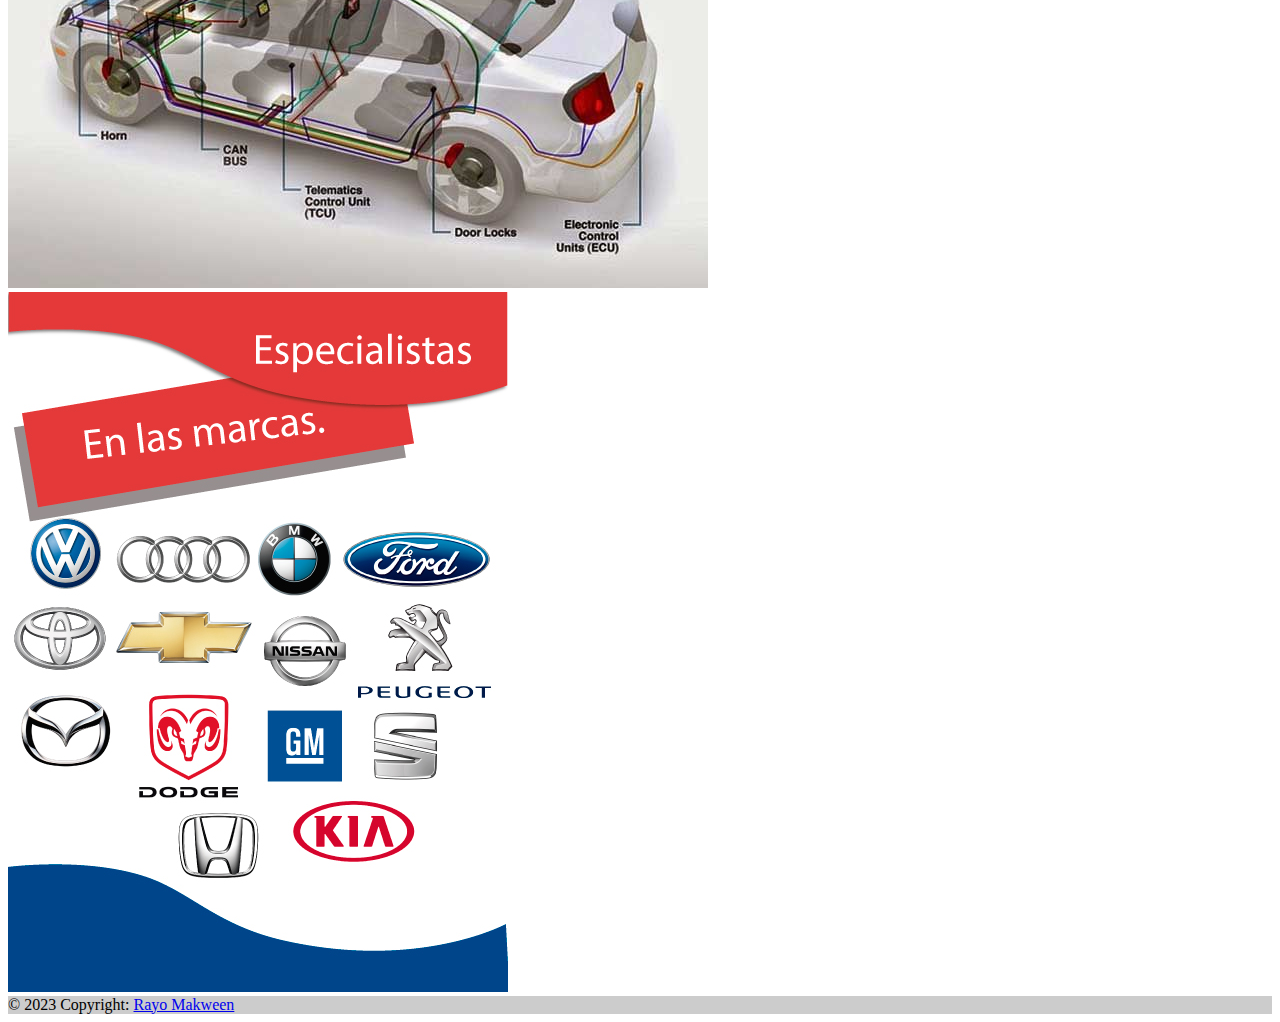
==== commit c6187fea: "MOD_EN_PRUEBA" ====
--- a/index.html
+++ b/index.html
@@ -3,90 +3,330 @@
 <head>
     <!-- TIPO DE ESCRITURA ACEPTADA SU COMPATIBILIDAD Y MAS CARACTERISTICAS DE LA PAGINA -->
     <meta charset="UTF-8">
-    <meta content="dark" name="color-scheme">
     <meta content="origin" name="referrer">
     <meta name="author" content="Masterk2123">
     <meta name="description" content="actividad-programacion-web">
     <meta http-equiv="X-UA-Compatible" content="IE=edge">
     <meta name="viewport" content="width=device-width, initial-scale=1.0">
     <title>Rayo Makween</title>
+    <!--ACA LINKEAMOS EL estilo.css-->
+    <link rel="stylesheet" href="css/style.css" type="text/css">
     <link rel="icon" href="icons/logo.png">
     <!--ACA SE LINKEA CDN DE BOOTSTRAP-->
-    <link 
-        rel="stylesheet" href="https://maxcdn.bootstrapcdn.com/bootstrap/4.0.0/css/bootstrap.min.css">
-        <script src="https://ajax.googleapis.com/ajax/libs/jquery/3.2.1/jquery.min.js"></script>
-        <script src="https://maxcdn.bootstrapcdn.com/bootstrap/4.0.0/js/bootstrap.min.js"></script>
-    <!--ACA LINKEAMOS EL estilo.css-->
-    <link rel="stylesheet" href="css/style.css">
+    <link href="https://cdn.jsdelivr.net/npm/bootstrap@5.3.0-alpha3/dist/css/bootstrap.min.css" rel="stylesheet" integrity="sha384-KK94CHFLLe+nY2dmCWGMq91rCGa5gtU4mk92HdvYe+M/SXH301p5ILy+dN9+nJOZ" crossorigin="anonymous">
 </head>
 <body>
     <!--ACA COLOCAMOS EL NAVBAR QUE NOS ENTREGA BOOTSTRAP-->
     <!-- CARACTERISTICAS PARA QUE LA PAGINA SEA RESPONSIVA -->
     <nav class="navbar navbar-expand-lg bg-body-tertiary p-0" id="navcolor">
-      <div class="container-fluid p-1">
-  <!-- ACA COLOCAMOS EL LOGO DE LA EMPRESA EN EL LADO IZQUIERDO DE LA BARRA DE NAVEGACION -->
-  <a href="#"><img src="icons/logo.png" width="65" height="50"></a>
-  <!-- NOMBRAMOS LA EMPRESA EN LA BARRA DE NAVEGACION -->
-  <a class="navbar-brand" href="#" id="navletra">Rayo Makween</a>
-  <!-- CARACTERISTICAS DE LOS BOTONES EN LA BARRA DE NAVEGACION -->
-  <button class="navbar-toggler" type="button" data-bs-toggle="collapse" data-bs-target="#navbarNavAltMarkup" 
-  aria-controls="navbarNavAltMarkup" aria-expanded="false" aria-label="Toggle navigation">
-      <span class="navbar-toggler-icon"></span>
-  </button>
-  <div class="collapse navbar-collapse" id="navbarNavAltMarkup">
-      <!-- LINKS DE AS PAGINAS SELECCIONABLES -->
-      <div class="navbar-nav">
+    <div class="container-fluid p-1">
+<!-- ACA COLOCAMOS EL LOGO DE LA EMPRESA EN EL LADO IZQUIERDO DE LA BARRA DE NAVEGACION -->
+<a href="#"><img src="icons/logo.png" width="65" height="50"></a>
+<!-- NOMBRAMOS LA EMPRESA EN LA BARRA DE NAVEGACION -->
+<a class="navbar-brand" href="#" id="navletra">Rayo Makween</a>
+<!-- CARACTERISTICAS DE LOS BOTONES EN LA BARRA DE NAVEGACION -->
+<button class="navbar-toggler" type="button" data-bs-toggle="collapse" data-bs-target="#navbarNavAltMarkup" 
+aria-controls="navbarNavAltMarkup" aria-expanded="false" aria-label="Toggle navigation">
+    <span class="navbar-toggler-icon"></span>
+</button>
+<div class="collapse navbar-collapse" id="navbarNavAltMarkup">
+    <!-- LINKS DE AS PAGINAS SELECCIONABLES -->
+    <div class="navbar-nav">
         <a class="nav-link active" aria-current="page" href="index.html" id="navletra">Inicio</a>
         <a class="nav-link" href="pag_caja.html" id="navletra">Trabajos Realizados</a>
         <a class="nav-link" href="contacto.html" id="navletra">Contacto</a>
         <a class="nav-link" href="nosotros.html" id="navletra">Sobre nosotros</a>
         <a class="nav-link" href="registro.html" id="navletra">Crear cuenta</a>
         <a class="nav-link" href="iniciosesion.html" id="navletra">Iniciar sesión</a>
-  </div>
+</div>
 </div>
 </div>
 </nav>
 <!-- CARRUSEL -->
 <div class="container">
-  <div class="row">
+<div class="row">
     <div class="col-md-8 mx-auto">
-      <div id="myCarousel" class="carousel slide" data-ride="carousel">
-        <ol class="carousel-indicators"> <!-- indicadores -->
-          <li data-target="#myCarousel" data-slide-to="0" class="active"></li>
-          <li data-target="#myCarousel" data-slide-to="1"></li>
-          <li data-target="#myCarousel" data-slide-to="2"></li>
-        </ol>
-        <div class="carousel-inner"> <!-- imagenes del carrusel -->
-          <div class="carousel-item active">
-            <a href="pag_caja.html"><img src="images/cajas-cambio.jpg" class="d-block w-100" alt="Imagen 1"></a>
-            <div class="carousel-caption">
-              <h3 id="navtitulo">Mantenimiento de la caja de cambio</h3> <!-- texto del carrusel -->
-            </div>
-          </div>
-          <div class="carousel-item">
-            <a href="pag_electri.html"><img src="images/electronica-automotriz.jpg" class="d-block w-100" alt="Imagen 2"></a>
-            <div class="carousel-caption">
-              <h3 id="navtitulo">Control de electricidad</h3>
-            </div>
-          </div>
-          <div class="carousel-item">
-            <a href="pag_suspe.html"><img src="images/suspension-direccion.jpg" class="d-block w-100" alt="Imagen 3"></a>
-            <div class="carousel-caption">
-              <h3 id="navtitulo">Revisión de suspensiones</h3>
-            </div>
-          </div>
-        </div>
-        <a class="carousel-control-prev" href="#myCarousel" role="button" data-slide="prev"> <!-- botones del carrusel -->
-          <span class="carousel-control-prev-icon" aria-hidden="true"></span>
-          <span class="sr-only">Anterior</span>
-        </a>
-        <a class="carousel-control-next" href="#myCarousel" role="button" data-slide="next">
-          <span class="carousel-control-next-icon" aria-hidden="true"></span>
-          <span class="sr-only">Siguiente</span>
-        </a>
-      </div>
+        <div id="carouselExampleCaptions" class="carousel slide">
+            <div class="carousel-indicators">
+            <button type="button" data-bs-target="#carouselExampleCaptions" data-bs-slide-to="0" class="active" aria-current="true" aria-label="Slide 1"></button>
+            <button type="button" data-bs-target="#carouselExampleCaptions" data-bs-slide-to="1" aria-label="Slide 2"></button>
+            <button type="button" data-bs-target="#carouselExampleCaptions" data-bs-slide-to="2" aria-label="Slide 3"></button>
+            </div>
+            <div class="carousel-inner">
+            <div class="carousel-item active">
+                <a href="pag_caja.html"></a><img src="images/cajas-cambio.jpg" class="d-block w-100" alt="...">
+                <div class="carousel-caption d-none d-md-block">
+                <h5>Mantenimiento de la caja de cambio</h5>
+                </div>
+            </div>
+            <div class="carousel-item">
+                <a href="pag_suspe.html"></a><img src="images/suspension-direccion.jpg" class="d-block w-100" alt="...">
+                <div class="carousel-caption d-none d-md-block">
+                <h5>Revisión de suspensiones</h5>
+                </div>
+            </div>
+            <div class="carousel-item">
+                <a href="pag_electri.html"></a><img src="images/electronica-automotriz.jpg" class="d-block w-100" alt="...">
+                <div class="carousel-caption d-none d-md-block">
+                <h5>Control de electricidad</h5>
+                </div>
+            </div>
+            </div>
+            <button class="carousel-control-prev" type="button" data-bs-target="#carouselExampleCaptions" data-bs-slide="prev">
+            <span class="carousel-control-prev-icon" aria-hidden="true"></span>
+            <span class="visually-hidden">Anterior</span>
+            </button>
+            <button class="carousel-control-next" type="button" data-bs-target="#carouselExampleCaptions" data-bs-slide="next">
+            <span class="carousel-control-next-icon" aria-hidden="true"></span>
+            <span class="visually-hidden">Siguiente</span>
+            </button>
+        </div>
     </div>
-  </div>
+</div>
+</div>
+<div>
+    <br>
+</div>
+<div class=" container-fluid">
+        <div class="row ">
+        <div class="col">
+            <div class="accordion" id="accordionPanelsStayOpenExample">
+                <div class="accordion-item">
+                <h2 class="accordion-header">
+                    <button class="accordion-button" type="button" data-bs-toggle="collapse" data-bs-target="#panelsStayOpen-collapseOne" aria-expanded="true" aria-controls="panelsStayOpen-collapseOne">
+                        <strong>EVIDENCIA #1</strong>
+                    </button>
+                </h2>
+                <div id="panelsStayOpen-collapseOne" class="accordion-collapse collapse show">
+                    <div class="accordion-body">
+                    <div class="row row-cols-1 row-cols-md-3 g-4">
+                        <div class="col">
+                        <div class="card h-100">
+                            <img src="images/meca.jpg" class="card-img-top" alt="...">
+                            <div class="card-body">
+                            <h5 class="card-title">El Mecanico "Juan Perez"</h5>
+                            <p class="no_mostrar">Técnico superior en automoción, especializado en mantenimiento de motores y con más de 4 años de experiencia en talleres mecánicos. Habiendo participado en el mantenimiento y reparación de más de 300 coches y motocicletas.</p>
+                            <button type="button" class="btn btn-info">Mostrar descripción </button>
+                        </div>
+                        </div>
+                        </div>
+                        <div class="col">
+                        <div class="card h-100">
+                            <img src="images/herra.jpg" class="card-img-top" alt="...">
+                            <div class="card-body">
+                            <h5 class="card-title">Listado de Materiales Utilizados: </h5>
+                            <small>
+                            <ul class="no_mostrar">
+                                <li>Un gato elevador.</li>
+                                <li>Cuñas para ruedas.</li>
+                                <li>Soportes para cargar el vehículo.</li>
+                                <li>Una bomba de succión.</li>
+                                <li>Un recipiente de recogida.</li>
+                                <li>Un depósito de expansión nuevo.</li>
+                                <li>Aceite hidráulico fresco y apropiado.</li>
+                                <li>Un ayudante, siempre que sea posible.</li>
+                            </ul>
+                            <button type="button" class="btn btn-info">Mostrar descripción </button>
+                        </small>
+                            </div>
+                        </div>
+                        </div>
+                        <div class="col">
+                        <div class="card h-100">
+                            <img src="images/caja.jpg" class="card-img-top" alt="...">
+                            <div class="card-body">
+                            <h5 class="card-title">Diagnostico <cite>"Mantenimiento caja de cambios"</cite></h5>
+                            <p class="no_mostrar"> Comprobacion periódica del nivel de aceite así como con la cantidad de líquido hidráulico (ATF), ya que de éstos depende mantener una óptima lubricación del sistema y suavizar el desgaste de los componentes.
+                                Recordar que el calor, la fricción y la presión interna van deteriorando este tipo de fluidos y obstruyendo el filtro interno.<cite> "Se aconseja siempre comprobar el kilometraje y tiempo aconsejados por el fabricante para sustituirlos.</cite></p>
+                            <button type="button" class="btn btn-info">Mostrar descripción </button>
+                            </div>
+                        </div>
+                        </div>
+                        <div class="col">
+                        <div class="card h-100">
+                            <img src="images/evi.jpg" class="card-img-top" alt="...">
+                        </div>
+                        </div>
+                        <div class="col">
+                        <div class="card h-100">
+                            <img src="images/calen.jpg" class="card-img-top" alt="...">
+                            <div class="card-body">
+                                <h5 class="card-title text-center"><cite><strong>Fecha de ingreso del vehiculo</strong></cite> </h5>
+                            </div>
+                        </div>
+                        </div>
+                        <div class="col">
+                            <div class="card h-100">
+                            <img src="images/aceite.jpg" class="card-img-top" alt="...">
+                            </div>
+                        </div>
+                        
+                    </div>
+                    
+                    </div>
+                </div>
+                </div>
+                <div class="accordion-item">
+                <h2 class="accordion-header">
+                    <button class="accordion-button collapsed" type="button" data-bs-toggle="collapse" data-bs-target="#panelsStayOpen-collapseTwo" aria-expanded="false" aria-controls="panelsStayOpen-collapseTwo">
+                        <strong>EVIDENCIA #2</strong>
+                    </button>
+                </h2>
+                <div id="panelsStayOpen-collapseTwo" class="accordion-collapse collapse">
+                    <div class="accordion-body">
+                        <div class="row row-cols-1 row-cols-md-3 g-4">
+                        <div class="col">
+                        <div class="card h-100">
+                            <img src="images/suspen.jpg" class="card-img-top" alt="...">
+                            <div class="card-body">
+                            <h5 class="card-title">Diagnostico<cite>"Correcccion del Sistema de direccion y suspencion en el sector derecho."</cite></h5>
+                            <small  class="no_mostrar">
+                            <p>Revision rutinaria y reparación de la supencion derecha de el automovil que conecta el vehículo a sus rueda. Se responsabiliza de dos funciones principales.</p>
+                            <ul>
+                                <li>Proporcionar un viaje confortable para el conductor y sus pasajeros suavizando los baches y otras imperfecciones de la carretera.</li>
+                                <li>Mantener las ruedas sobre el suelo tanto como sea posible para proporcionar tracción.</li>
+                            </ul>
+                            <cite>"Sin un sistema de suspensión, las ruedas de un coche harían contacto la superficie de la carretera dañando ambas partes."</cite>
+                            </small>
+                        <button type="button" class="btn btn-info">Mostrar descripción </button>
+                        </div>
+                        </div>
+                        </div>
+                        <div class="col">
+                        <div class="card h-100">
+                            <img src="images/herra2.jpg" class="card-img-top" alt="...">
+                            <div class="card-body">
+                            <h5 class="card-title">Listado de Materiales Utilizados:</h5>
+                            <small class="no_mostrar">
+                                <ul>
+                                    <li>Juego de llaves punta corona.</li>
+                                    <li>Herramientas de dirección de suspensión.</li>
+                                    <li>Equipo de extracción hidráulico de taller.</li>
+                                    <li>Extractor de centro universal.</li>
+                                    <li>Extractor de rótulas.</li>
+                                    <li>Separador de rótulas.</li>
+                                    <li>Compresores de muelle helicoidal.</li>
+                                    <li>Un ayudante, siempre que sea posible.</li>
+                                </ul>
+                            </small>
+                            <button type="button" class="btn btn-info">Mostrar descripción </button>
+                            </div>
+                        </div>
+                        </div>
+                        <div class="col">
+                        <div class="card h-100">
+                            <img src="images/info_me.jpg" class="card-img-top" alt="...">
+                            <div class="card-body">
+                            <h5 class="card-title">El Mecanico "Alfred Peniwors"</h5>
+                            <p  class="no_mostrar">Mecánico con experiencia de cinco años. He trabajado en talleres mecánicos particulares y diferentes estaciones de servicio automotriz. Cuento con excelentes habilidades para identificar y solucionar averías en cualquier vehículo. Poseo una buena forma física y estoy acostumbrado a trabajar bajo presión. Conocimientos de inglés básico.</p>
+                            <button type="button" class="btn btn-info">Mostrar descripción </button>
+                        </div>
+                        </div>
+                        </div>
+                        <div class="col">
+                            <div class="card h-100">
+                                <img src="images/revi.jpg" class="card-img-top" alt="...">
+                            </div>
+                        </div>
+                        <div class="col">
+                            <div class="card h-100">
+                                <img src="images/calen3.jpg" class="card-img-top" alt="...">
+                                <div class="card-body">
+                                    <h5 class="card-title text-center"><cite><strong>Fecha de ingreso del vehiculo</strong></cite> </h5>
+                                </div>
+                            </div>
+                        </div>
+                        <div class="col">
+                        <div class="card h-100">
+                            <img src="images/revi2.jpg" class="card-img-top" alt="...">
+                        </div>
+                        </div>
+                    </div>
+                    </div>
+                </div>
+                </div>
+                <div class="accordion-item">
+                <h2 class="accordion-header">
+                    <button class="accordion-button collapsed" type="button" data-bs-toggle="collapse" data-bs-target="#panelsStayOpen-collapseThree" aria-expanded="false" aria-controls="panelsStayOpen-collapseThree">
+                        <strong>EVIDENCIA #3</strong>
+                    </button>
+                </h2>
+                <div id="panelsStayOpen-collapseThree" class="accordion-collapse collapse">
+                    <div class="accordion-body">
+                    <div class="row row-cols-1 row-cols-md-3 g-4">
+                        <div class="col">
+                        <div class="card h-100">
+                            <img src="images/ele.jpg" class="card-img-top" alt="...">
+                            <div class="card-body">
+                            <h5 class="card-title">Diagnostico <cite> "Los fusibles quemados"</cite></h5>
+                            <p class="no_mostrar">Circulación de la electricidad cortada en el automovil ya que los fusibles se encargan de proteger los diferentes dispositivos electrónicos que permiten que el coche funcione. Además, son los encargados de evitar sobrecargas en el sistema.
+                                <cite>"El sistema de control electrónico es muy importante ya que administra cualquier función que requiera corriente eléctrica en un vehículo."</cite>
+                            </p>
+                            <button type="button" class="btn btn-info">Mostrar descripción </button>
+
+                            </div>
+                        </div>
+                        </div>
+                        <div class="col">
+                        <div class="card h-100">
+                            <img src="images/perelec.jpg" class="card-img-top" alt="...">
+                            <div class="card-body">
+                            <h5 class="card-title">El Mecanico "Pedro Alonso Huarte"</h5>
+                            <p class="no_mostrar">Circulación de la electricidad cortada en el automovil ya que los fusibles se encargan de proteger los diferentes dispositivos electrónicos que permiten que el coche funcione. Además, son los encargados de evitar sobrecargas en el sistema.
+                                <cite>"El sistema de control electrónico es muy importante ya que administra cualquier función que requiera corriente eléctrica en un vehículo."</cite>
+                            </p>
+                            <button type="button" class="btn btn-info">Mostrar descripción </button>
+
+                            </div>
+                        </div>
+                        </div>
+                        <div class="col">
+                        <div class="card h-100">
+                            <img src="images/cajaf.jpg" class="card-img-top" alt="...">
+                            <div class="card-body">
+                            <h5 class="card-title">Listado de Materiales Utilizados: </h5>
+                            <p class="card-text"></p>
+                            <small class="no_mostrar">
+                                <ul>
+                                    <li>Multimetro.</li>
+                                    <li>Juego de fusibles.</li>
+                                    <li>Destornillador o pizas a eleccion.</li>
+                                    <li>Un ayudante, siempre que sea posible.</li>
+                                </ul>
+                            </small>
+                            <button type="button" class="btn btn-info">Mostrar descripción </button>
+                            </div>
+                        </div>
+                        </div>
+                        <div class="col">
+                        <div class="card h-100">
+                            <img src="images/elec.jpg" class="card-img-top" alt="...">
+                        </div>
+                        </div>
+                        <div class="col">
+                            <div class="card h-100">
+                                <img src="images/calen2.jpg" class="card-img-top" alt="...">
+                                <div class="card-body">
+                                    <h5 class="card-title text-center"><cite><strong>Fecha de ingreso del vehiculo</strong></cite> </h5>
+                                </div>
+                            </div>
+                        </div>
+                        <div class="col">
+                            <div class="card h-100">
+                                <img src="images/act.jpg" class="card-img-top" alt="...">
+                            </div>
+                    </div>
+                    </div>
+                </div>
+                </div>
+                </div>
+        </div>
+        </div>
+        <div class="col-md-4 mx-auto">
+            <div class="card"> <img src="images/ban.jpg" alt="">
+        </div>
+        </div>
+    </div>
 </div>
 <footer class="bg-light text-center text-lg-start">
   <!-- Copyright -->
@@ -96,5 +336,8 @@
   </div>
   <!-- Copyright -->
 </footer>
+<script src="js/scrips.js"></script>
+<script src="https://code.jquery.com/jquery-3.7.0.min.js" integrity="sha256-2Pmvv0kuTBOenSvLm6bvfBSSHrUJ+3A7x6P5Ebd07/g=" crossorigin="anonymous"></script>
+<script src="https://cdn.jsdelivr.net/npm/bootstrap@5.3.0-alpha3/dist/js/bootstrap.bundle.min.js" integrity="sha384-ENjdO4Dr2bkBIFxQpeoTz1HIcje39Wm4jDKdf19U8gI4ddQ3GYNS7NTKfAdVQSZe" crossorigin="anonymous"></script>
 </body>
 </html>--- a/css/style.css
+++ b/css/style.css
@@ -82,5 +82,10 @@
 
 #contenedorpq {
     width: 30%;
-
 }
+.no_mostrar{
+    display: none;
+}
+.mostrarC{
+    display: block;
+}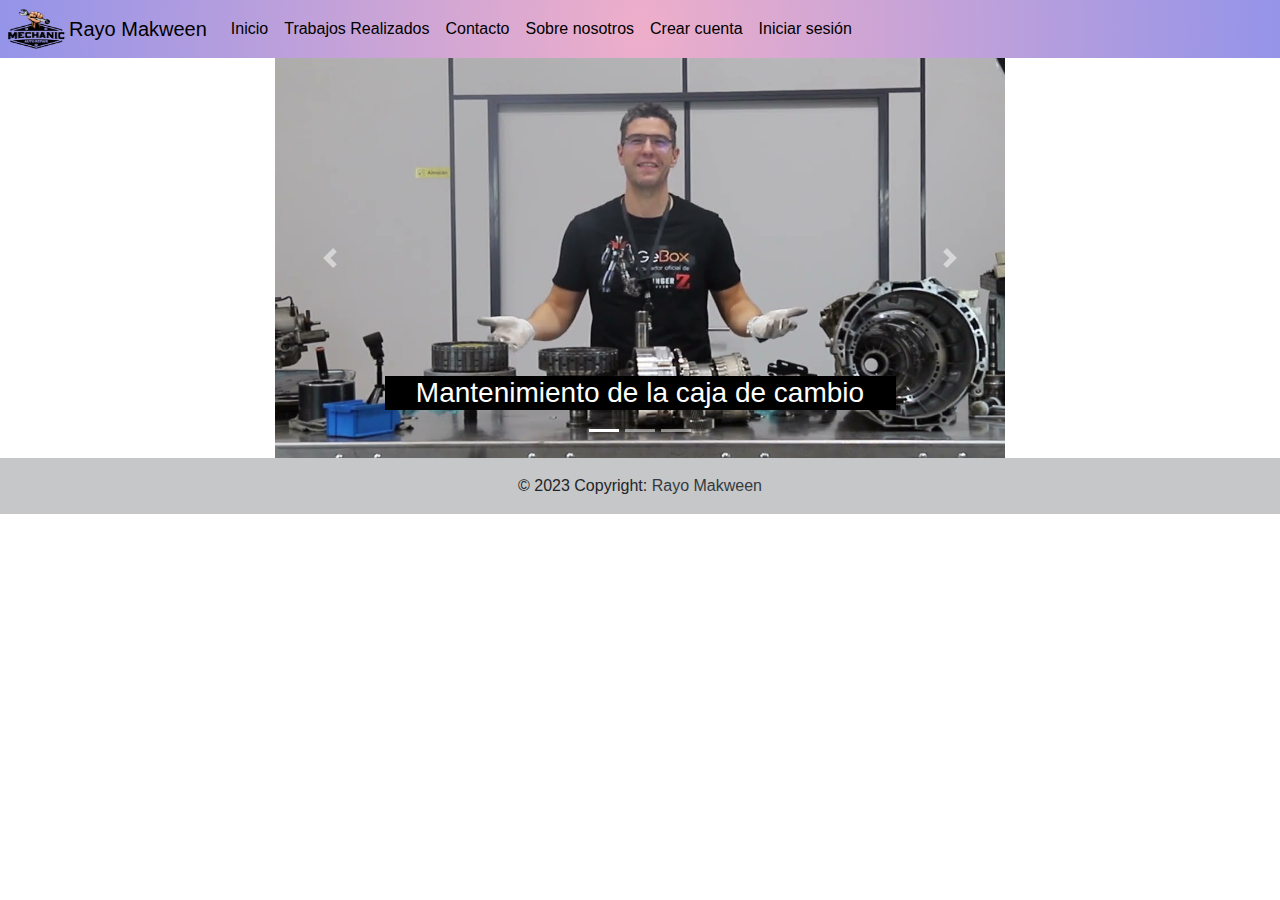
==== commit 26711735: "m" ====
--- a/index.html
+++ b/index.html
@@ -3,330 +3,90 @@
 <head>
     <!-- TIPO DE ESCRITURA ACEPTADA SU COMPATIBILIDAD Y MAS CARACTERISTICAS DE LA PAGINA -->
     <meta charset="UTF-8">
+    <meta content="dark" name="color-scheme">
     <meta content="origin" name="referrer">
     <meta name="author" content="Masterk2123">
     <meta name="description" content="actividad-programacion-web">
     <meta http-equiv="X-UA-Compatible" content="IE=edge">
     <meta name="viewport" content="width=device-width, initial-scale=1.0">
     <title>Rayo Makween</title>
-    <!--ACA LINKEAMOS EL estilo.css-->
-    <link rel="stylesheet" href="css/style.css" type="text/css">
     <link rel="icon" href="icons/logo.png">
     <!--ACA SE LINKEA CDN DE BOOTSTRAP-->
-    <link href="https://cdn.jsdelivr.net/npm/bootstrap@5.3.0-alpha3/dist/css/bootstrap.min.css" rel="stylesheet" integrity="sha384-KK94CHFLLe+nY2dmCWGMq91rCGa5gtU4mk92HdvYe+M/SXH301p5ILy+dN9+nJOZ" crossorigin="anonymous">
+    <link 
+        rel="stylesheet" href="https://maxcdn.bootstrapcdn.com/bootstrap/4.0.0/css/bootstrap.min.css">
+        <script src="https://ajax.googleapis.com/ajax/libs/jquery/3.2.1/jquery.min.js"></script>
+        <script src="https://maxcdn.bootstrapcdn.com/bootstrap/4.0.0/js/bootstrap.min.js"></script>
+    <!--ACA LINKEAMOS EL estilo.css-->
+    <link rel="stylesheet" href="css/style.css">
 </head>
-<body>
+<body >
     <!--ACA COLOCAMOS EL NAVBAR QUE NOS ENTREGA BOOTSTRAP-->
     <!-- CARACTERISTICAS PARA QUE LA PAGINA SEA RESPONSIVA -->
     <nav class="navbar navbar-expand-lg bg-body-tertiary p-0" id="navcolor">
-    <div class="container-fluid p-1">
-<!-- ACA COLOCAMOS EL LOGO DE LA EMPRESA EN EL LADO IZQUIERDO DE LA BARRA DE NAVEGACION -->
-<a href="#"><img src="icons/logo.png" width="65" height="50"></a>
-<!-- NOMBRAMOS LA EMPRESA EN LA BARRA DE NAVEGACION -->
-<a class="navbar-brand" href="#" id="navletra">Rayo Makween</a>
-<!-- CARACTERISTICAS DE LOS BOTONES EN LA BARRA DE NAVEGACION -->
-<button class="navbar-toggler" type="button" data-bs-toggle="collapse" data-bs-target="#navbarNavAltMarkup" 
-aria-controls="navbarNavAltMarkup" aria-expanded="false" aria-label="Toggle navigation">
-    <span class="navbar-toggler-icon"></span>
-</button>
-<div class="collapse navbar-collapse" id="navbarNavAltMarkup">
-    <!-- LINKS DE AS PAGINAS SELECCIONABLES -->
-    <div class="navbar-nav">
+      <div class="container-fluid p-1">
+  <!-- ACA COLOCAMOS EL LOGO DE LA EMPRESA EN EL LADO IZQUIERDO DE LA BARRA DE NAVEGACION -->
+  <a href="#"><img src="icons/logo.png" width="65" height="50"></a>
+  <!-- NOMBRAMOS LA EMPRESA EN LA BARRA DE NAVEGACION -->
+  <a class="navbar-brand" href="#" id="navletra">Rayo Makween</a>
+  <!-- CARACTERISTICAS DE LOS BOTONES EN LA BARRA DE NAVEGACION -->
+  <button class="navbar-toggler" type="button" data-bs-toggle="collapse" data-bs-target="#navbarNavAltMarkup" 
+  aria-controls="navbarNavAltMarkup" aria-expanded="false" aria-label="Toggle navigation">
+      <span class="navbar-toggler-icon"></span>
+  </button>
+  <div class="collapse navbar-collapse" id="navbarNavAltMarkup">
+      <!-- LINKS DE AS PAGINAS SELECCIONABLES -->
+      <div class="navbar-nav">
         <a class="nav-link active" aria-current="page" href="index.html" id="navletra">Inicio</a>
         <a class="nav-link" href="pag_caja.html" id="navletra">Trabajos Realizados</a>
         <a class="nav-link" href="contacto.html" id="navletra">Contacto</a>
         <a class="nav-link" href="nosotros.html" id="navletra">Sobre nosotros</a>
         <a class="nav-link" href="registro.html" id="navletra">Crear cuenta</a>
         <a class="nav-link" href="iniciosesion.html" id="navletra">Iniciar sesión</a>
-</div>
+  </div>
 </div>
 </div>
 </nav>
 <!-- CARRUSEL -->
 <div class="container">
-<div class="row">
+  <div class="row">
     <div class="col-md-8 mx-auto">
-        <div id="carouselExampleCaptions" class="carousel slide">
-            <div class="carousel-indicators">
-            <button type="button" data-bs-target="#carouselExampleCaptions" data-bs-slide-to="0" class="active" aria-current="true" aria-label="Slide 1"></button>
-            <button type="button" data-bs-target="#carouselExampleCaptions" data-bs-slide-to="1" aria-label="Slide 2"></button>
-            <button type="button" data-bs-target="#carouselExampleCaptions" data-bs-slide-to="2" aria-label="Slide 3"></button>
+      <div id="myCarousel" class="carousel slide" data-ride="carousel">
+        <ol class="carousel-indicators"> <!-- indicadores -->
+          <li data-target="#myCarousel" data-slide-to="0" class="active"></li>
+          <li data-target="#myCarousel" data-slide-to="1"></li>
+          <li data-target="#myCarousel" data-slide-to="2"></li>
+        </ol>
+        <div class="carousel-inner"> <!-- imagenes del carrusel -->
+          <div  class="carousel-item active">
+            <a  href="pag_caja.html"><img src="images/cajas-cambio.jpg" class="d-block w-100" alt="Imagen 1"></a>
+            <div class="carousel-caption">
+              <h3 id="navtitulo">Mantenimiento de la caja de cambio</h3> <!-- texto del carrusel -->
             </div>
-            <div class="carousel-inner">
-            <div class="carousel-item active">
-                <a href="pag_caja.html"></a><img src="images/cajas-cambio.jpg" class="d-block w-100" alt="...">
-                <div class="carousel-caption d-none d-md-block">
-                <h5>Mantenimiento de la caja de cambio</h5>
-                </div>
+          </div>
+          <div class="carousel-item">
+            <a href="pag_electri.html"><img src="images/electronica-automotriz.jpg" class="d-block w-100" alt="Imagen 2"></a>
+            <div class="carousel-caption">
+              <h3 id="navtitulo">Control de electricidad</h3>
             </div>
-            <div class="carousel-item">
-                <a href="pag_suspe.html"></a><img src="images/suspension-direccion.jpg" class="d-block w-100" alt="...">
-                <div class="carousel-caption d-none d-md-block">
-                <h5>Revisión de suspensiones</h5>
-                </div>
+          </div>
+          <div class="carousel-item">
+            <a href="pag_suspe.html"><img src="images/suspension-direccion.jpg" class="d-block w-100" alt="Imagen 3"></a>
+            <div class="carousel-caption">
+              <h3 id="navtitulo">Revisión de suspensiones</h3>
             </div>
-            <div class="carousel-item">
-                <a href="pag_electri.html"></a><img src="images/electronica-automotriz.jpg" class="d-block w-100" alt="...">
-                <div class="carousel-caption d-none d-md-block">
-                <h5>Control de electricidad</h5>
-                </div>
-            </div>
-            </div>
-            <button class="carousel-control-prev" type="button" data-bs-target="#carouselExampleCaptions" data-bs-slide="prev">
-            <span class="carousel-control-prev-icon" aria-hidden="true"></span>
-            <span class="visually-hidden">Anterior</span>
-            </button>
-            <button class="carousel-control-next" type="button" data-bs-target="#carouselExampleCaptions" data-bs-slide="next">
-            <span class="carousel-control-next-icon" aria-hidden="true"></span>
-            <span class="visually-hidden">Siguiente</span>
-            </button>
+          </div>
         </div>
+        <a class="carousel-control-prev" href="#myCarousel" role="button" data-slide="prev"> <!-- botones del carrusel -->
+          <span class="carousel-control-prev-icon" aria-hidden="true"></span>
+          <span class="sr-only">Anterior</span>
+        </a>
+        <a class="carousel-control-next" href="#myCarousel" role="button" data-slide="next">
+          <span class="carousel-control-next-icon" aria-hidden="true"></span>
+          <span class="sr-only">Siguiente</span>
+        </a>
+      </div>
     </div>
-</div>
-</div>
-<div>
-    <br>
-</div>
-<div class=" container-fluid">
-        <div class="row ">
-        <div class="col">
-            <div class="accordion" id="accordionPanelsStayOpenExample">
-                <div class="accordion-item">
-                <h2 class="accordion-header">
-                    <button class="accordion-button" type="button" data-bs-toggle="collapse" data-bs-target="#panelsStayOpen-collapseOne" aria-expanded="true" aria-controls="panelsStayOpen-collapseOne">
-                        <strong>EVIDENCIA #1</strong>
-                    </button>
-                </h2>
-                <div id="panelsStayOpen-collapseOne" class="accordion-collapse collapse show">
-                    <div class="accordion-body">
-                    <div class="row row-cols-1 row-cols-md-3 g-4">
-                        <div class="col">
-                        <div class="card h-100">
-                            <img src="images/meca.jpg" class="card-img-top" alt="...">
-                            <div class="card-body">
-                            <h5 class="card-title">El Mecanico "Juan Perez"</h5>
-                            <p class="no_mostrar">Técnico superior en automoción, especializado en mantenimiento de motores y con más de 4 años de experiencia en talleres mecánicos. Habiendo participado en el mantenimiento y reparación de más de 300 coches y motocicletas.</p>
-                            <button type="button" class="btn btn-info">Mostrar descripción </button>
-                        </div>
-                        </div>
-                        </div>
-                        <div class="col">
-                        <div class="card h-100">
-                            <img src="images/herra.jpg" class="card-img-top" alt="...">
-                            <div class="card-body">
-                            <h5 class="card-title">Listado de Materiales Utilizados: </h5>
-                            <small>
-                            <ul class="no_mostrar">
-                                <li>Un gato elevador.</li>
-                                <li>Cuñas para ruedas.</li>
-                                <li>Soportes para cargar el vehículo.</li>
-                                <li>Una bomba de succión.</li>
-                                <li>Un recipiente de recogida.</li>
-                                <li>Un depósito de expansión nuevo.</li>
-                                <li>Aceite hidráulico fresco y apropiado.</li>
-                                <li>Un ayudante, siempre que sea posible.</li>
-                            </ul>
-                            <button type="button" class="btn btn-info">Mostrar descripción </button>
-                        </small>
-                            </div>
-                        </div>
-                        </div>
-                        <div class="col">
-                        <div class="card h-100">
-                            <img src="images/caja.jpg" class="card-img-top" alt="...">
-                            <div class="card-body">
-                            <h5 class="card-title">Diagnostico <cite>"Mantenimiento caja de cambios"</cite></h5>
-                            <p class="no_mostrar"> Comprobacion periódica del nivel de aceite así como con la cantidad de líquido hidráulico (ATF), ya que de éstos depende mantener una óptima lubricación del sistema y suavizar el desgaste de los componentes.
-                                Recordar que el calor, la fricción y la presión interna van deteriorando este tipo de fluidos y obstruyendo el filtro interno.<cite> "Se aconseja siempre comprobar el kilometraje y tiempo aconsejados por el fabricante para sustituirlos.</cite></p>
-                            <button type="button" class="btn btn-info">Mostrar descripción </button>
-                            </div>
-                        </div>
-                        </div>
-                        <div class="col">
-                        <div class="card h-100">
-                            <img src="images/evi.jpg" class="card-img-top" alt="...">
-                        </div>
-                        </div>
-                        <div class="col">
-                        <div class="card h-100">
-                            <img src="images/calen.jpg" class="card-img-top" alt="...">
-                            <div class="card-body">
-                                <h5 class="card-title text-center"><cite><strong>Fecha de ingreso del vehiculo</strong></cite> </h5>
-                            </div>
-                        </div>
-                        </div>
-                        <div class="col">
-                            <div class="card h-100">
-                            <img src="images/aceite.jpg" class="card-img-top" alt="...">
-                            </div>
-                        </div>
-                        
-                    </div>
-                    
-                    </div>
-                </div>
-                </div>
-                <div class="accordion-item">
-                <h2 class="accordion-header">
-                    <button class="accordion-button collapsed" type="button" data-bs-toggle="collapse" data-bs-target="#panelsStayOpen-collapseTwo" aria-expanded="false" aria-controls="panelsStayOpen-collapseTwo">
-                        <strong>EVIDENCIA #2</strong>
-                    </button>
-                </h2>
-                <div id="panelsStayOpen-collapseTwo" class="accordion-collapse collapse">
-                    <div class="accordion-body">
-                        <div class="row row-cols-1 row-cols-md-3 g-4">
-                        <div class="col">
-                        <div class="card h-100">
-                            <img src="images/suspen.jpg" class="card-img-top" alt="...">
-                            <div class="card-body">
-                            <h5 class="card-title">Diagnostico<cite>"Correcccion del Sistema de direccion y suspencion en el sector derecho."</cite></h5>
-                            <small  class="no_mostrar">
-                            <p>Revision rutinaria y reparación de la supencion derecha de el automovil que conecta el vehículo a sus rueda. Se responsabiliza de dos funciones principales.</p>
-                            <ul>
-                                <li>Proporcionar un viaje confortable para el conductor y sus pasajeros suavizando los baches y otras imperfecciones de la carretera.</li>
-                                <li>Mantener las ruedas sobre el suelo tanto como sea posible para proporcionar tracción.</li>
-                            </ul>
-                            <cite>"Sin un sistema de suspensión, las ruedas de un coche harían contacto la superficie de la carretera dañando ambas partes."</cite>
-                            </small>
-                        <button type="button" class="btn btn-info">Mostrar descripción </button>
-                        </div>
-                        </div>
-                        </div>
-                        <div class="col">
-                        <div class="card h-100">
-                            <img src="images/herra2.jpg" class="card-img-top" alt="...">
-                            <div class="card-body">
-                            <h5 class="card-title">Listado de Materiales Utilizados:</h5>
-                            <small class="no_mostrar">
-                                <ul>
-                                    <li>Juego de llaves punta corona.</li>
-                                    <li>Herramientas de dirección de suspensión.</li>
-                                    <li>Equipo de extracción hidráulico de taller.</li>
-                                    <li>Extractor de centro universal.</li>
-                                    <li>Extractor de rótulas.</li>
-                                    <li>Separador de rótulas.</li>
-                                    <li>Compresores de muelle helicoidal.</li>
-                                    <li>Un ayudante, siempre que sea posible.</li>
-                                </ul>
-                            </small>
-                            <button type="button" class="btn btn-info">Mostrar descripción </button>
-                            </div>
-                        </div>
-                        </div>
-                        <div class="col">
-                        <div class="card h-100">
-                            <img src="images/info_me.jpg" class="card-img-top" alt="...">
-                            <div class="card-body">
-                            <h5 class="card-title">El Mecanico "Alfred Peniwors"</h5>
-                            <p  class="no_mostrar">Mecánico con experiencia de cinco años. He trabajado en talleres mecánicos particulares y diferentes estaciones de servicio automotriz. Cuento con excelentes habilidades para identificar y solucionar averías en cualquier vehículo. Poseo una buena forma física y estoy acostumbrado a trabajar bajo presión. Conocimientos de inglés básico.</p>
-                            <button type="button" class="btn btn-info">Mostrar descripción </button>
-                        </div>
-                        </div>
-                        </div>
-                        <div class="col">
-                            <div class="card h-100">
-                                <img src="images/revi.jpg" class="card-img-top" alt="...">
-                            </div>
-                        </div>
-                        <div class="col">
-                            <div class="card h-100">
-                                <img src="images/calen3.jpg" class="card-img-top" alt="...">
-                                <div class="card-body">
-                                    <h5 class="card-title text-center"><cite><strong>Fecha de ingreso del vehiculo</strong></cite> </h5>
-                                </div>
-                            </div>
-                        </div>
-                        <div class="col">
-                        <div class="card h-100">
-                            <img src="images/revi2.jpg" class="card-img-top" alt="...">
-                        </div>
-                        </div>
-                    </div>
-                    </div>
-                </div>
-                </div>
-                <div class="accordion-item">
-                <h2 class="accordion-header">
-                    <button class="accordion-button collapsed" type="button" data-bs-toggle="collapse" data-bs-target="#panelsStayOpen-collapseThree" aria-expanded="false" aria-controls="panelsStayOpen-collapseThree">
-                        <strong>EVIDENCIA #3</strong>
-                    </button>
-                </h2>
-                <div id="panelsStayOpen-collapseThree" class="accordion-collapse collapse">
-                    <div class="accordion-body">
-                    <div class="row row-cols-1 row-cols-md-3 g-4">
-                        <div class="col">
-                        <div class="card h-100">
-                            <img src="images/ele.jpg" class="card-img-top" alt="...">
-                            <div class="card-body">
-                            <h5 class="card-title">Diagnostico <cite> "Los fusibles quemados"</cite></h5>
-                            <p class="no_mostrar">Circulación de la electricidad cortada en el automovil ya que los fusibles se encargan de proteger los diferentes dispositivos electrónicos que permiten que el coche funcione. Además, son los encargados de evitar sobrecargas en el sistema.
-                                <cite>"El sistema de control electrónico es muy importante ya que administra cualquier función que requiera corriente eléctrica en un vehículo."</cite>
-                            </p>
-                            <button type="button" class="btn btn-info">Mostrar descripción </button>
-
-                            </div>
-                        </div>
-                        </div>
-                        <div class="col">
-                        <div class="card h-100">
-                            <img src="images/perelec.jpg" class="card-img-top" alt="...">
-                            <div class="card-body">
-                            <h5 class="card-title">El Mecanico "Pedro Alonso Huarte"</h5>
-                            <p class="no_mostrar">Circulación de la electricidad cortada en el automovil ya que los fusibles se encargan de proteger los diferentes dispositivos electrónicos que permiten que el coche funcione. Además, son los encargados de evitar sobrecargas en el sistema.
-                                <cite>"El sistema de control electrónico es muy importante ya que administra cualquier función que requiera corriente eléctrica en un vehículo."</cite>
-                            </p>
-                            <button type="button" class="btn btn-info">Mostrar descripción </button>
-
-                            </div>
-                        </div>
-                        </div>
-                        <div class="col">
-                        <div class="card h-100">
-                            <img src="images/cajaf.jpg" class="card-img-top" alt="...">
-                            <div class="card-body">
-                            <h5 class="card-title">Listado de Materiales Utilizados: </h5>
-                            <p class="card-text"></p>
-                            <small class="no_mostrar">
-                                <ul>
-                                    <li>Multimetro.</li>
-                                    <li>Juego de fusibles.</li>
-                                    <li>Destornillador o pizas a eleccion.</li>
-                                    <li>Un ayudante, siempre que sea posible.</li>
-                                </ul>
-                            </small>
-                            <button type="button" class="btn btn-info">Mostrar descripción </button>
-                            </div>
-                        </div>
-                        </div>
-                        <div class="col">
-                        <div class="card h-100">
-                            <img src="images/elec.jpg" class="card-img-top" alt="...">
-                        </div>
-                        </div>
-                        <div class="col">
-                            <div class="card h-100">
-                                <img src="images/calen2.jpg" class="card-img-top" alt="...">
-                                <div class="card-body">
-                                    <h5 class="card-title text-center"><cite><strong>Fecha de ingreso del vehiculo</strong></cite> </h5>
-                                </div>
-                            </div>
-                        </div>
-                        <div class="col">
-                            <div class="card h-100">
-                                <img src="images/act.jpg" class="card-img-top" alt="...">
-                            </div>
-                    </div>
-                    </div>
-                </div>
-                </div>
-                </div>
-        </div>
-        </div>
-        <div class="col-md-4 mx-auto">
-            <div class="card"> <img src="images/ban.jpg" alt="">
-        </div>
-        </div>
-    </div>
+  </div>
 </div>
 <footer class="bg-light text-center text-lg-start">
   <!-- Copyright -->
@@ -336,8 +96,5 @@
   </div>
   <!-- Copyright -->
 </footer>
-<script src="js/scrips.js"></script>
-<script src="https://code.jquery.com/jquery-3.7.0.min.js" integrity="sha256-2Pmvv0kuTBOenSvLm6bvfBSSHrUJ+3A7x6P5Ebd07/g=" crossorigin="anonymous"></script>
-<script src="https://cdn.jsdelivr.net/npm/bootstrap@5.3.0-alpha3/dist/js/bootstrap.bundle.min.js" integrity="sha384-ENjdO4Dr2bkBIFxQpeoTz1HIcje39Wm4jDKdf19U8gI4ddQ3GYNS7NTKfAdVQSZe" crossorigin="anonymous"></script>
 </body>
 </html>--- a/css/style.css
+++ b/css/style.css
@@ -1,5 +1,6 @@
 #navcolor {
-    background-color: rgb(152, 214, 243);
+    background: rgb(238,174,202);
+    background: radial-gradient(circle, rgba(238,174,202,1) 0%, rgba(148,148,233,1) 100%);
     
 }
 
@@ -23,8 +24,9 @@
     height: 610px;
     width: 750px;
     padding: 30px  ; 
-    background-color: rgb(88, 190, 236);
-    border: solid rgb(138, 100, 226) ;
+    background: rgb(238,174,202);
+    background: radial-gradient(circle, rgba(238,174,202,1) 0%, rgba(145,173,255,1) 100%);
+    border-radius: 10px;
     margin-left: 10px;
     margin-right: 10px;
     margin-top: 5px;
@@ -38,8 +40,9 @@
     top: 50%;
     left: 50%;
     transform: translate(-50%, -50%);
-    background-color: rgb(88, 190, 236);
-    border: solid rgb(138, 100, 226) ;
+    background: rgb(238,174,202);
+    background: radial-gradient(circle, rgba(238,174,202,1) 0%, rgba(145,173,255,1) 100%);
+    border-radius: 10px;
     margin-left: 10px;
     margin-right: 10px;
     margin-top: 5px;
@@ -61,11 +64,18 @@
 }
 
 #fondo{
-    background-color: rgb(152, 214, 243);
+    background: rgb(238,174,202);
+    background: radial-gradient(circle, rgba(238,174,202,1) 0%, rgba(148,187,233,1) 75%);
 }
 
 #titulonosotros{
-    background-color: rgb(152, 214, 243);
+    background: rgb(238,174,202);
+    background: radial-gradient(circle, rgba(238,174,202,1) 0%, rgba(145,173,255,1) 100%);
+    border-radius: 10px;
+    margin-left: auto;
+    margin-right: auto;
+    width: 500px;
+    height: 300px;
 }
 
 #contenedorgr {
@@ -77,15 +87,11 @@
     left: 0;
     right: 0;
     padding: 10px;
-    background-color: rgb(138, 100, 226);
+    background-color: rgba(238,174,202,1);
 }
 
 #contenedorpq {
     width: 30%;
+
 }
-.no_mostrar{
-    display: none;
-}
-.mostrarC{
-    display: block;
-}+
